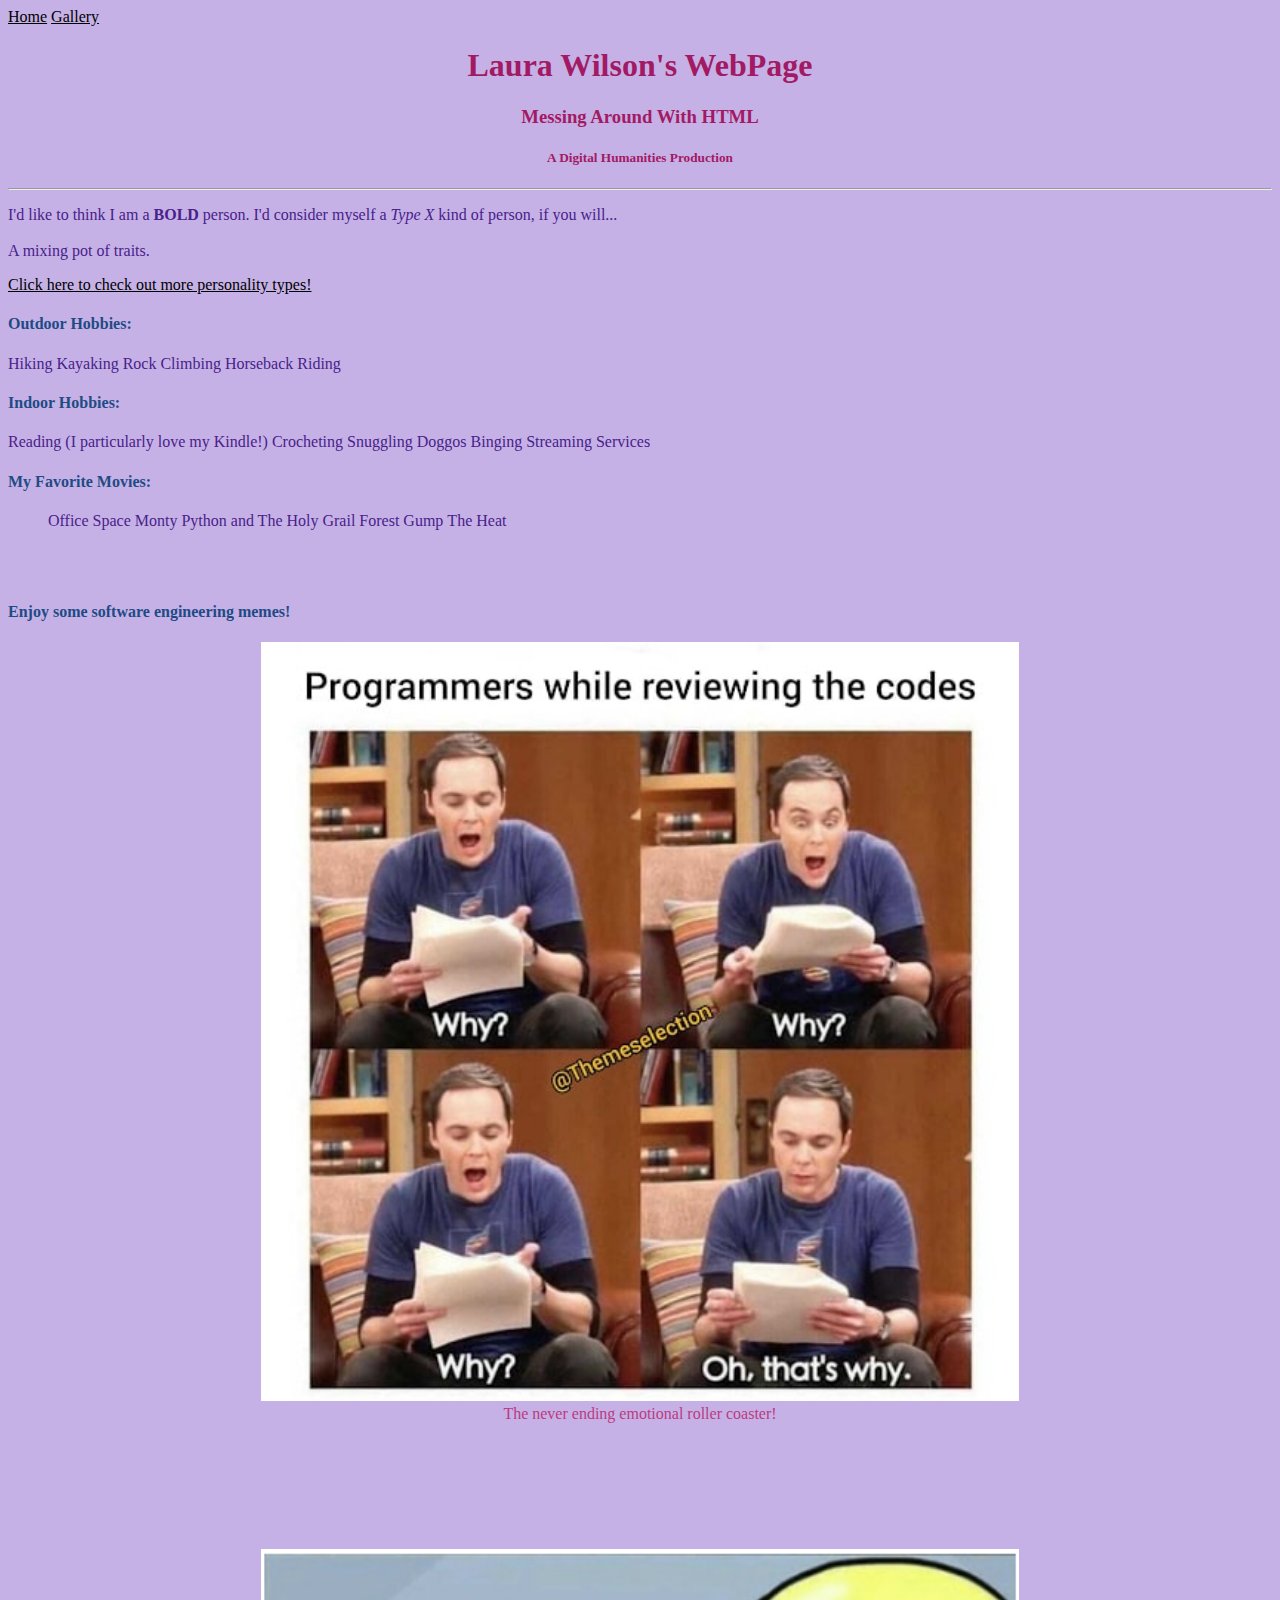
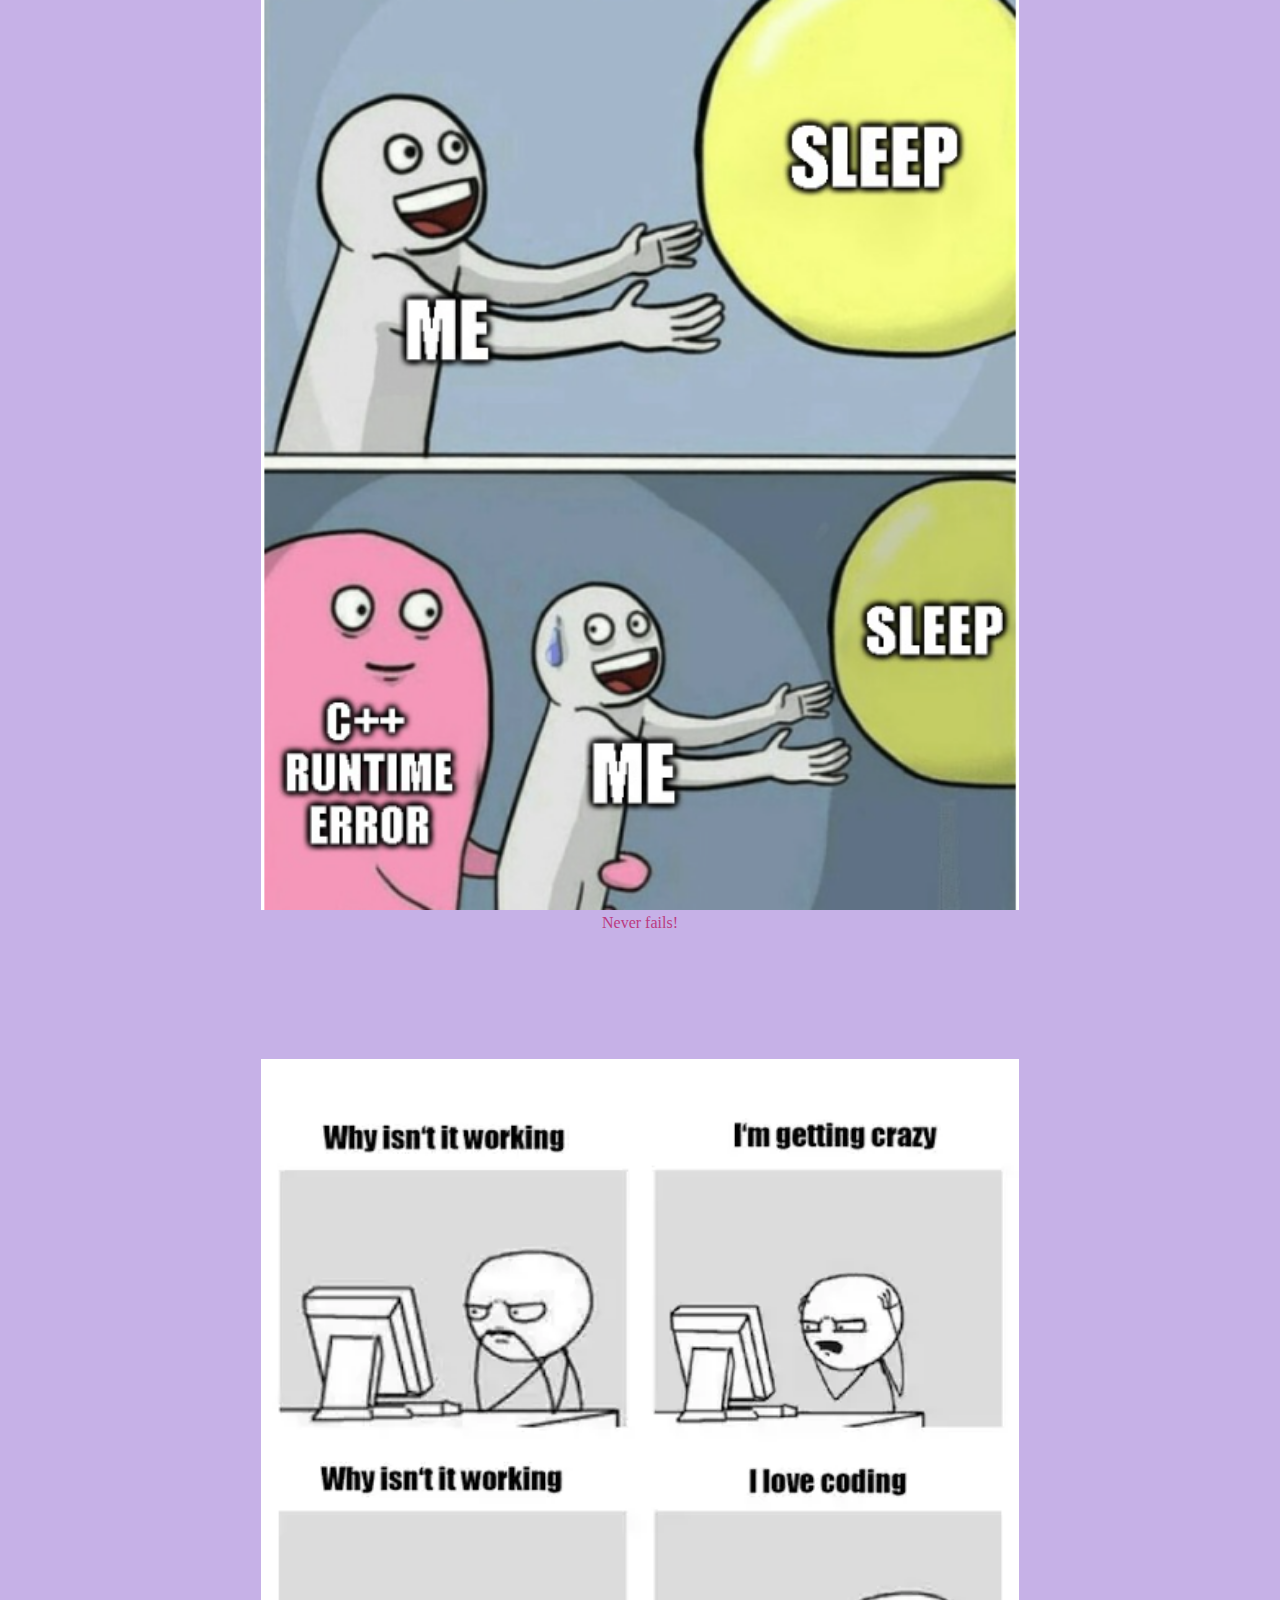
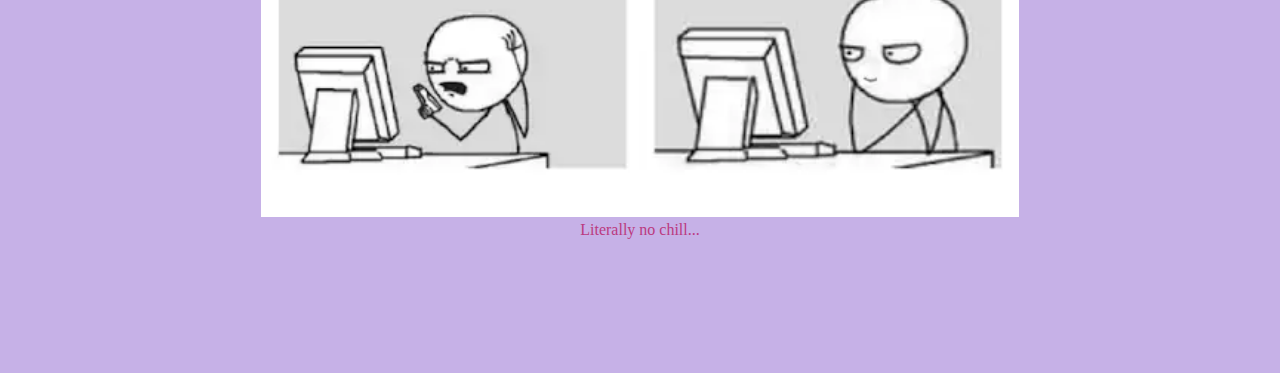
==== docs/index.html @ 4c612791 "Added docs to repo" ====
<!DOCTYPE html>
<html xmlns="http://www.w3.org/1999/xhtml">
    <!-- Try opening this file on your local computer in a web browser (Firefox, Chrome, etc). 
     * On Windows, go to the browser and type control + o and browse to find this file to open it.
     * On Mac, go to the browser and type command + o and browse to find this file to open it. 
     Look for the text in the <title> element in the tab above the browser search bar. Do you see it? 
    -->
    <head>
        <link rel="stylesheet" href="styling.css"/>
        <!-- What's in the <head> element is a "meta" area not for display. 
            It holds important information about the website's contents.
            The text inside the <title> element does show in the top tab of a web browser. 
             The <head> is where we will include info about styling the site, too. -->
        <title>Starter HTML</title>
        <meta charset="UTF-8" />
        <meta name="viewport" content="width=device-width, initial-scale=1.0" />
        <!-- Here is a place where we can add a little styling code called CSS to this page. 
            I used it to apply a background color to the body element.
        -->        
    </head>
    <body>
        <nav>
            <ul> 
                <li><a href='index.html'>Home</a></li>
                <li><a href='gallery.html'>Gallery</a></li>
            </ul>
        </nav>
        
        <!-- CONTENT FOR DISPLAY. The <body> element holds the content we see in the display window on the web browser.-->
        <h1>Laura Wilson's WebPage</h1>
        <h3>Messing Around With HTML</h3>
        <h5>A Digital Humanities Production</h5>
        
        <hr></hr>
        
        <p>I'd like to think I am a <strong>BOLD</strong> person. I'd consider myself a <i>Type X</i> kind of person, if you will... 
           <br></br> A mixing pot of traits.</p>
        
        <p><a href="https://www.hiresuccess.com/help/understanding-the-4-personality-types">Click here to check out more personality types!</a></p>
        
        <div>
            <h4>Outdoor Hobbies:</h4>
            <ul>
                <li>Hiking</li>
                <li>Kayaking</li>
                <li>Rock Climbing</li>
                <li>Horseback Riding</li>
            </ul>
            <h4>Indoor Hobbies:</h4>
            <ul>
                <li>Reading (I particularly love my Kindle!)</li>
                <li>Crocheting</li>
                <li>Snuggling Doggos</li>
                <li>Binging Streaming Services</li>
            </ul>
        </div>
        
        <div>
            <h4>My Favorite Movies:</h4>
            <ol>
                <li>Office Space</li>
                <li>Monty Python and The Holy Grail</li>
                <li>Forest Gump</li>
                <li>The Heat</li>
            </ol>
        </div>
       
    <br></br>
        <div class="memes">
            <h4 class="memes">Enjoy some software engineering memes!</h4>
            <figure class="memes">
                <img class="memes" src="images\why.jpg"/>
                <figcaption>The never ending emotional roller coaster!</figcaption>
            </figure>
            <figure class="memes">
                <img class="memes" src="images\runtime.png"/>
                <figcaption>Never fails!</figcaption>
            </figure>
            <figure class="memes">
                <img class="memes" src="images\nochill.webp"/>
                <figcaption>Literally no chill...</figcaption>
            </figure>
        </div>
        
    </body>
</html>
---- docs/styling.css ----
body {
    background: #C6B1E7;
    font-family: "Copperplate", Copperplate, fantasy;
    color: #482189;
}

a {
    color: black;
}

h1,
h3,
h5 {
    text-align: center;
    color: #A21A64;
}

h2,
h4 {
    color: #1F4B84;
}

h2 {
    text-align: center; 
}

img.gemi,
img.kodi,
img.bayne {
    width: 40%;
    height: auto; 
}

section.gemi, 
section.kodi, 
section.bayne {
    margin: 0; 
}

figure {
    width: 100%;
    text-align: center; 
    margin: 0; 
    padding: 0;
}

figcaption {
    padding: 0% 10% 10% 10%;
}

figure.memes {
    text-align: center; 
    color: #BB3A80;
}

img.memes {
    width: 60%;
}

nav {
  margin: 0;
  padding: 0;
}

ul {
    margin: 0;
    padding: 0;
}

li {
    display: inline;
}
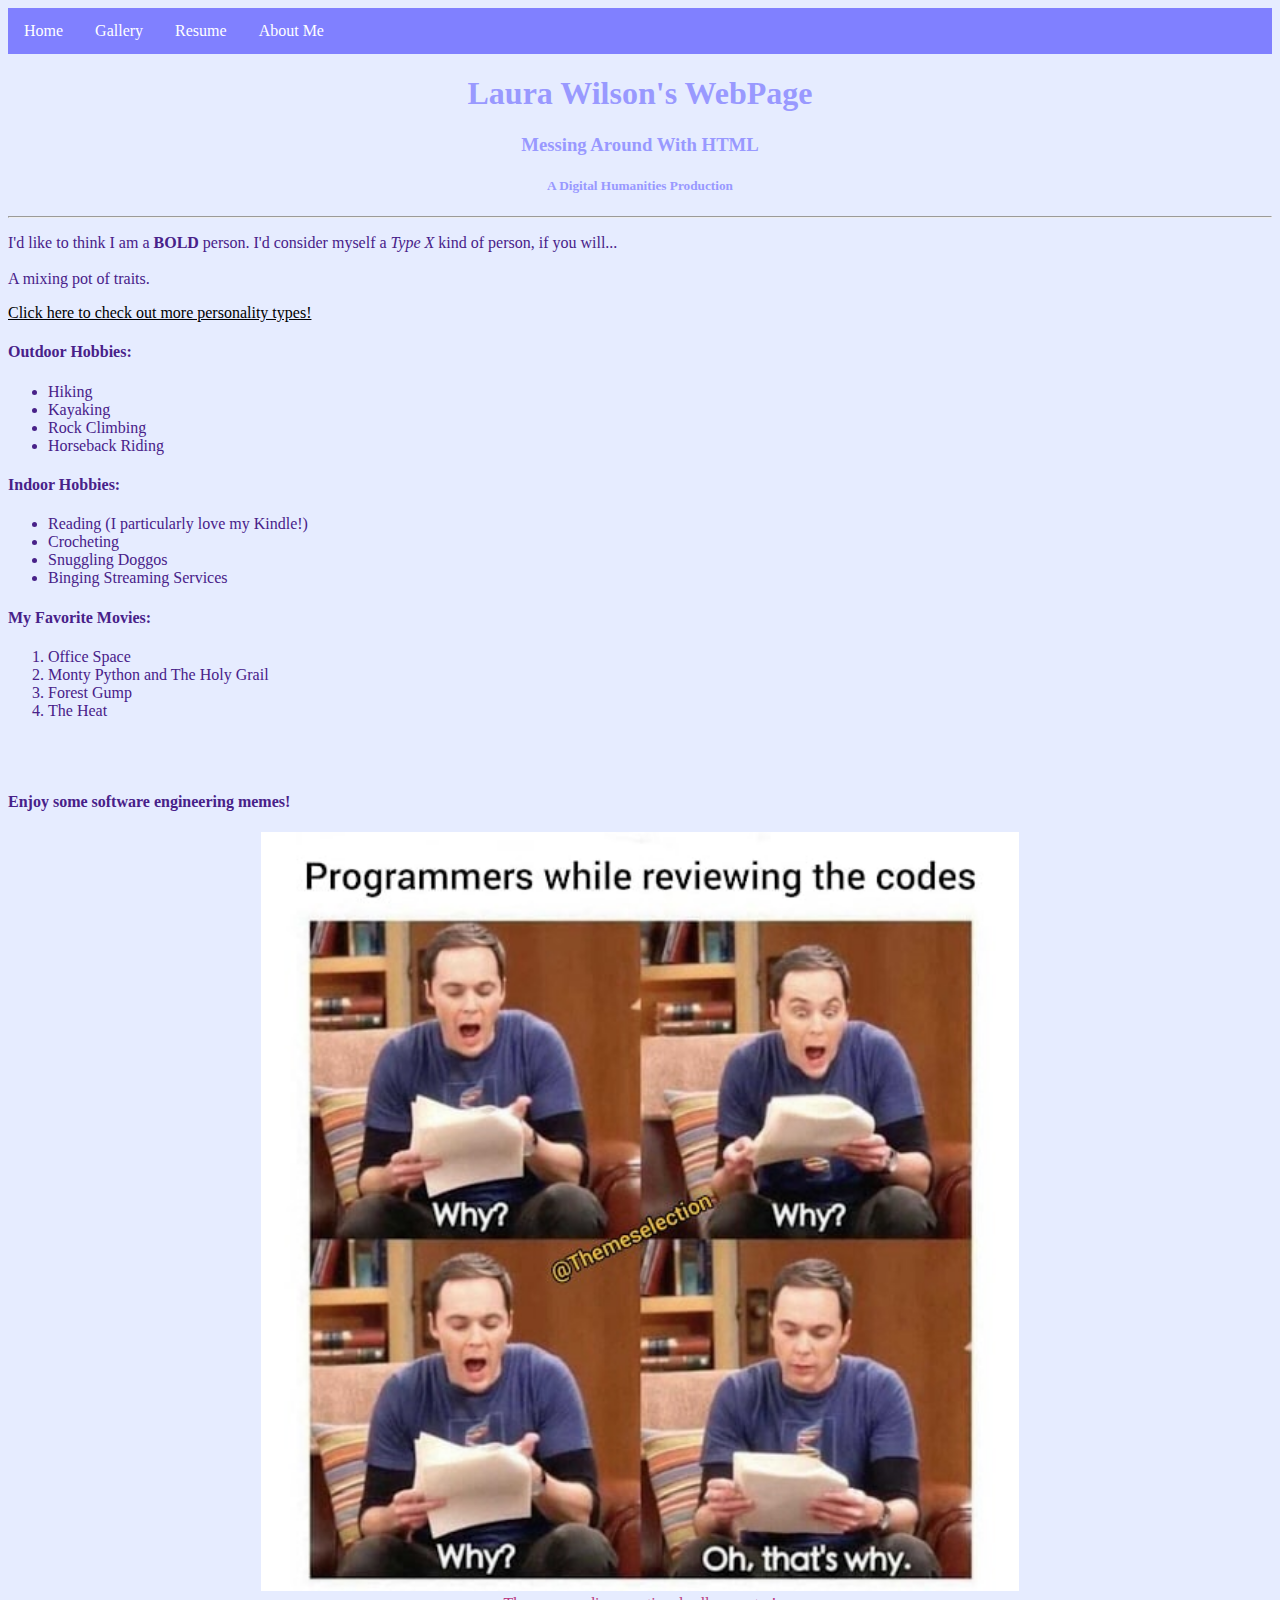
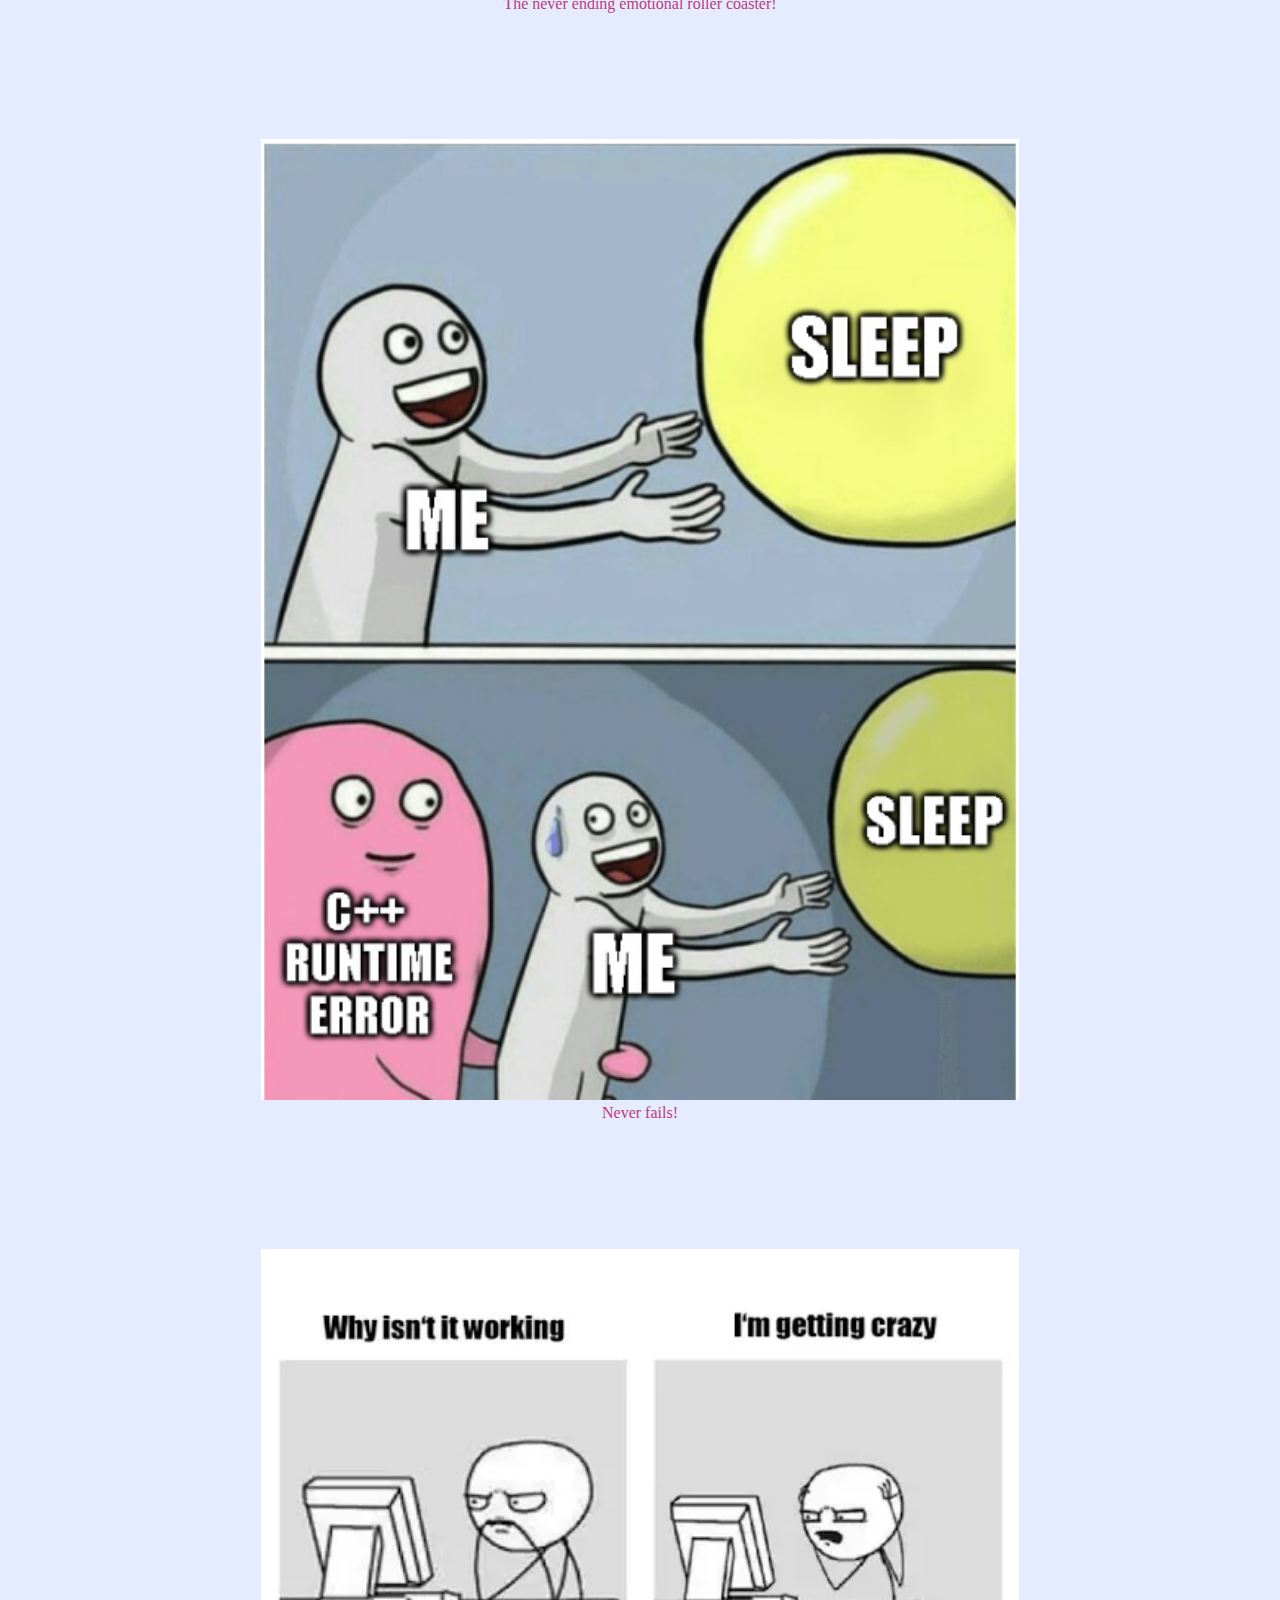
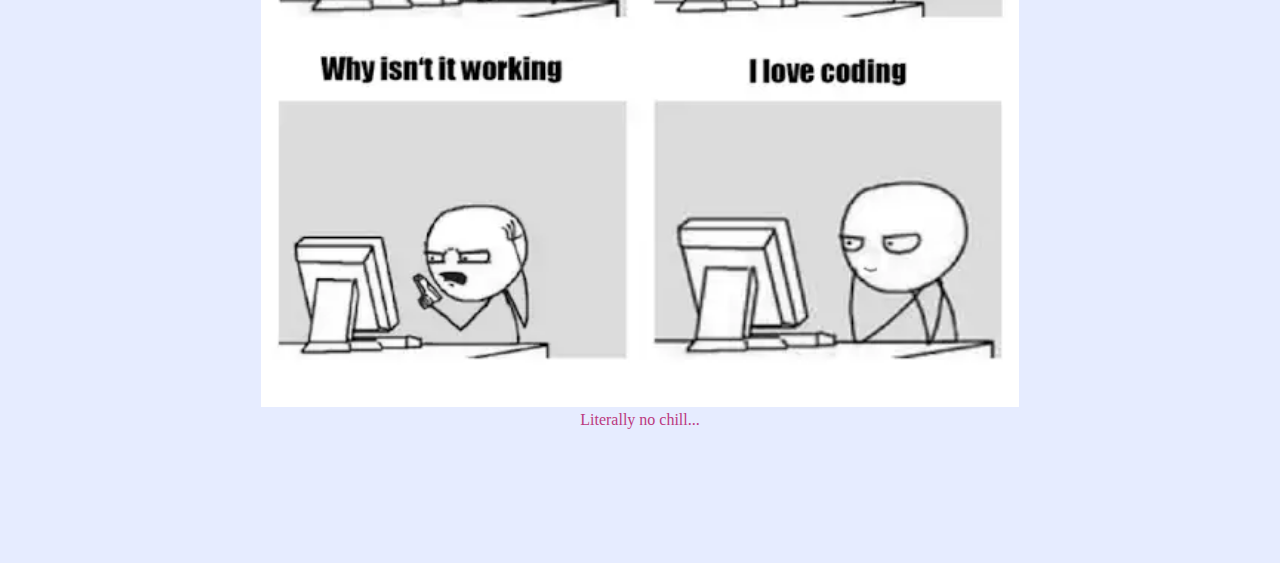
==== commit 3e45f642: "added resume" ====
--- a/docs/index.html
+++ b/docs/index.html
@@ -20,9 +20,11 @@
     </head>
     <body>
         <nav>
-            <ul> 
-                <li><a href='index.html'>Home</a></li>
-                <li><a href='gallery.html'>Gallery</a></li>
+            <ul class="nav"> 
+                <li class="nav"><a href='index.html'>Home</a></li>
+                <li class="nav"><a href='gallery.html'>Gallery</a></li>
+                <li class="nav"><a href='resume.html'>Resume</a></li>
+                <li class="nav"><a href='about.html'>About Me</a></li>
             </ul>
         </nav>
         
--- a/docs/styling.css
+++ b/docs/styling.css
@@ -1,6 +1,10 @@
 body {
-    background: #C6B1E7;
+    background: #e6ecff;
     font-family: "Copperplate", Copperplate, fantasy;
+    color: #482189;
+}
+
+hr {
     color: #482189;
 }
 
@@ -12,12 +16,12 @@
 h3,
 h5 {
     text-align: center;
-    color: #A21A64;
+    color: #9999ff  ;
 }
 
 h2,
 h4 {
-    color: #1F4B84;
+    color: #482189;
 }
 
 h2 {
@@ -35,6 +39,41 @@
 section.kodi, 
 section.bayne {
     margin: 0; 
+}
+
+section.education h3,
+section.revcourses h3,
+section.projects h3,
+section.experience h3,
+section.skills h3,
+section.volunteer h3 {
+    text-align: left; 
+    display: flex; 
+}
+
+div.edu,
+div.seniordes, 
+div.duck,
+div.wabtec {
+    display: flex; 
+    justify-content: space-between; 
+}
+div {
+    margin: 0px;
+    padding: 0px;
+}
+
+#gpa, 
+#swengcap, 
+#duckproj, 
+#wabtecpos {
+    text-align: left; 
+}
+#dean, 
+#swengprogdate, 
+#duckdates, 
+#wabtecdates {
+    text-align: right;
 }
 
 figure {
@@ -57,16 +96,39 @@
     width: 60%;
 }
 
-nav {
-  margin: 0;
-  padding: 0;
+table.courses,
+table.skills {
+    width: 100%;
+    border-collapse: collapse;
+    text-align: left;
 }
 
-ul {
+td, th{
+    margin: 20px 0px;
+    padding: 5px;
+    border: 1px solid;
+}
+ul.nav {
+    list-style-type: none;
     margin: 0;
     padding: 0;
+    overflow: hidden;
+    background-color:  #8080ff;
+}
+li.nav {
+    float: left; 
+}
+li a {
+    display: block;
+    color: white;
+    text-align: center;
+    padding: 14px 16px;
+    text-decoration: none; 
 }
 
-li {
-    display: inline;
-}+li a:hover {
+    background-color: #482189;
+    color: white;
+}
+
+
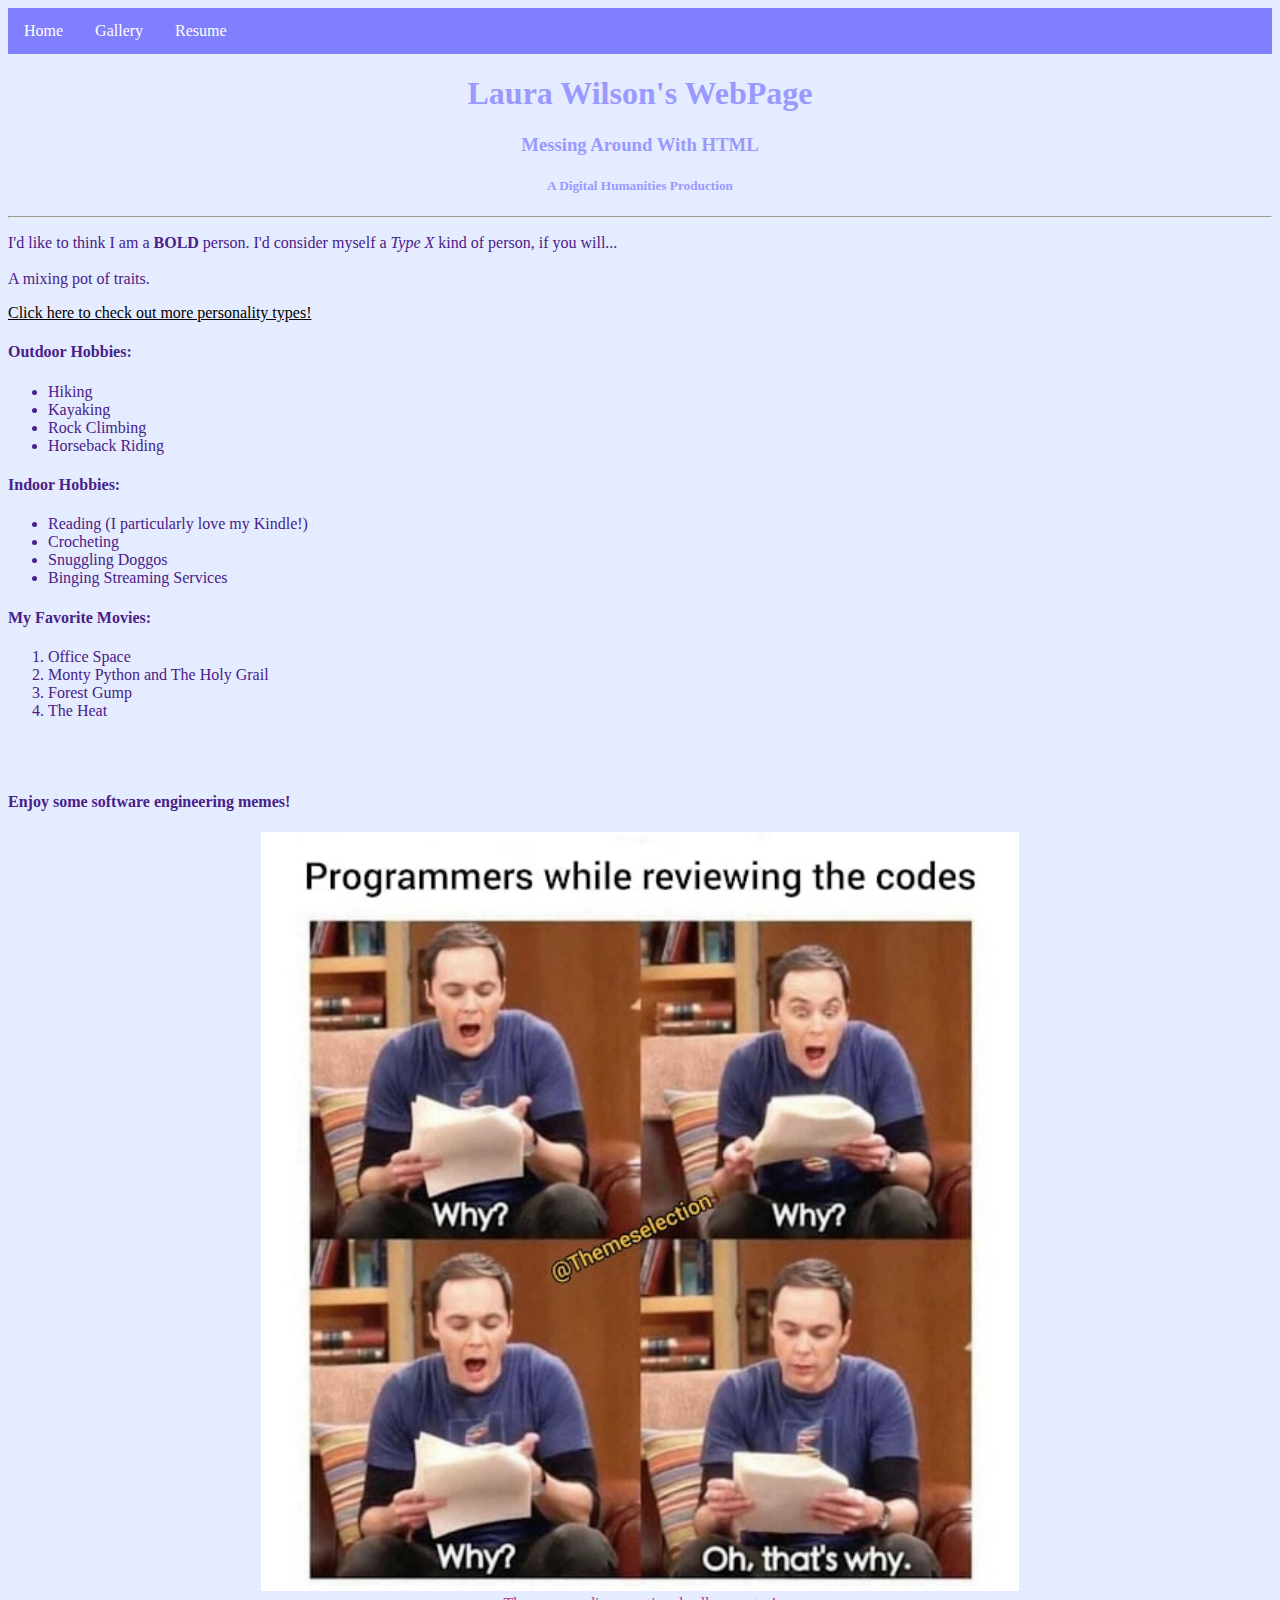
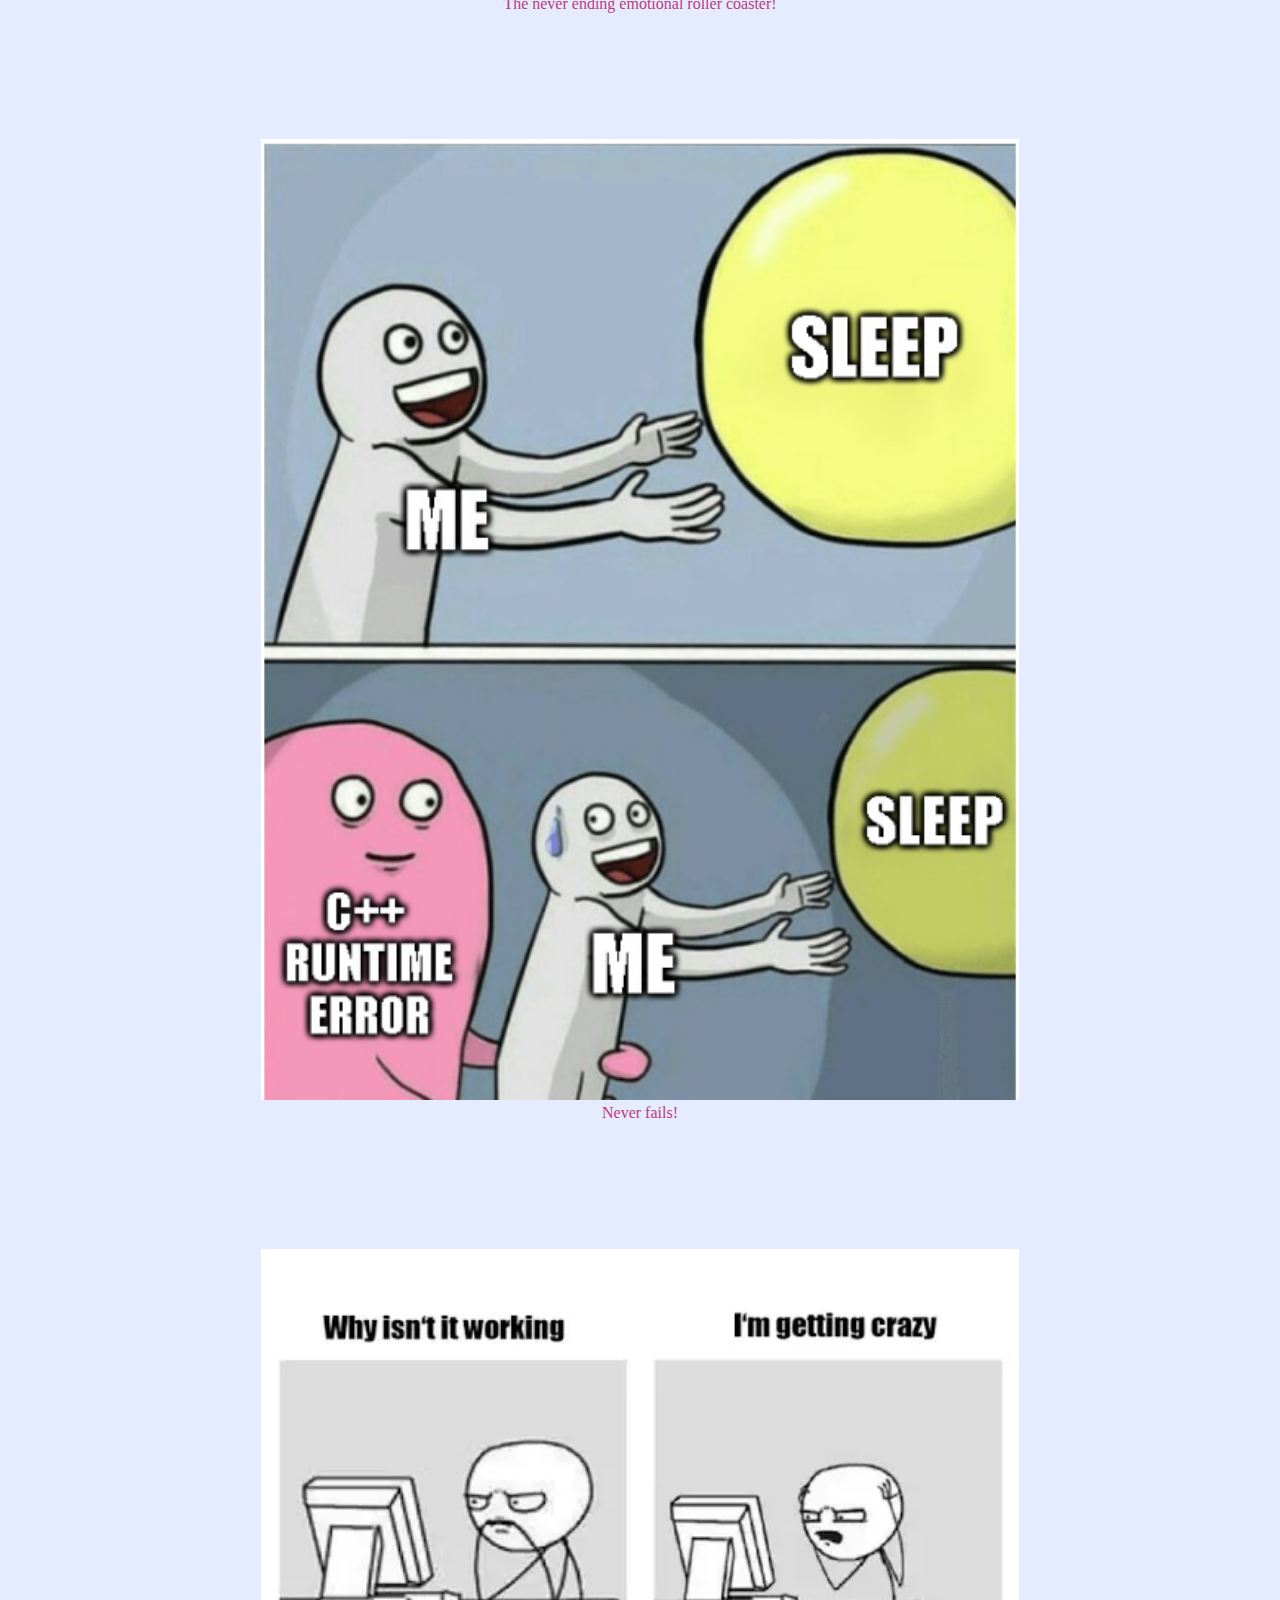
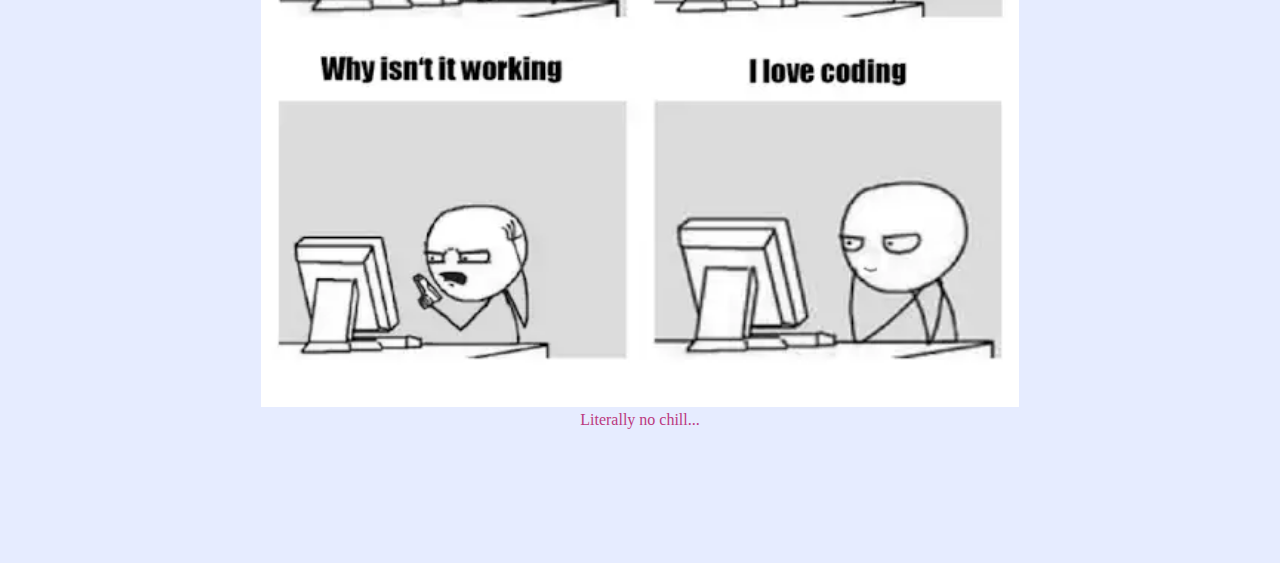
==== commit 878a7f2b: "removed 'about me' it's on the index page" ====
--- a/docs/index.html
+++ b/docs/index.html
@@ -24,7 +24,6 @@
                 <li class="nav"><a href='index.html'>Home</a></li>
                 <li class="nav"><a href='gallery.html'>Gallery</a></li>
                 <li class="nav"><a href='resume.html'>Resume</a></li>
-                <li class="nav"><a href='about.html'>About Me</a></li>
             </ul>
         </nav>
         
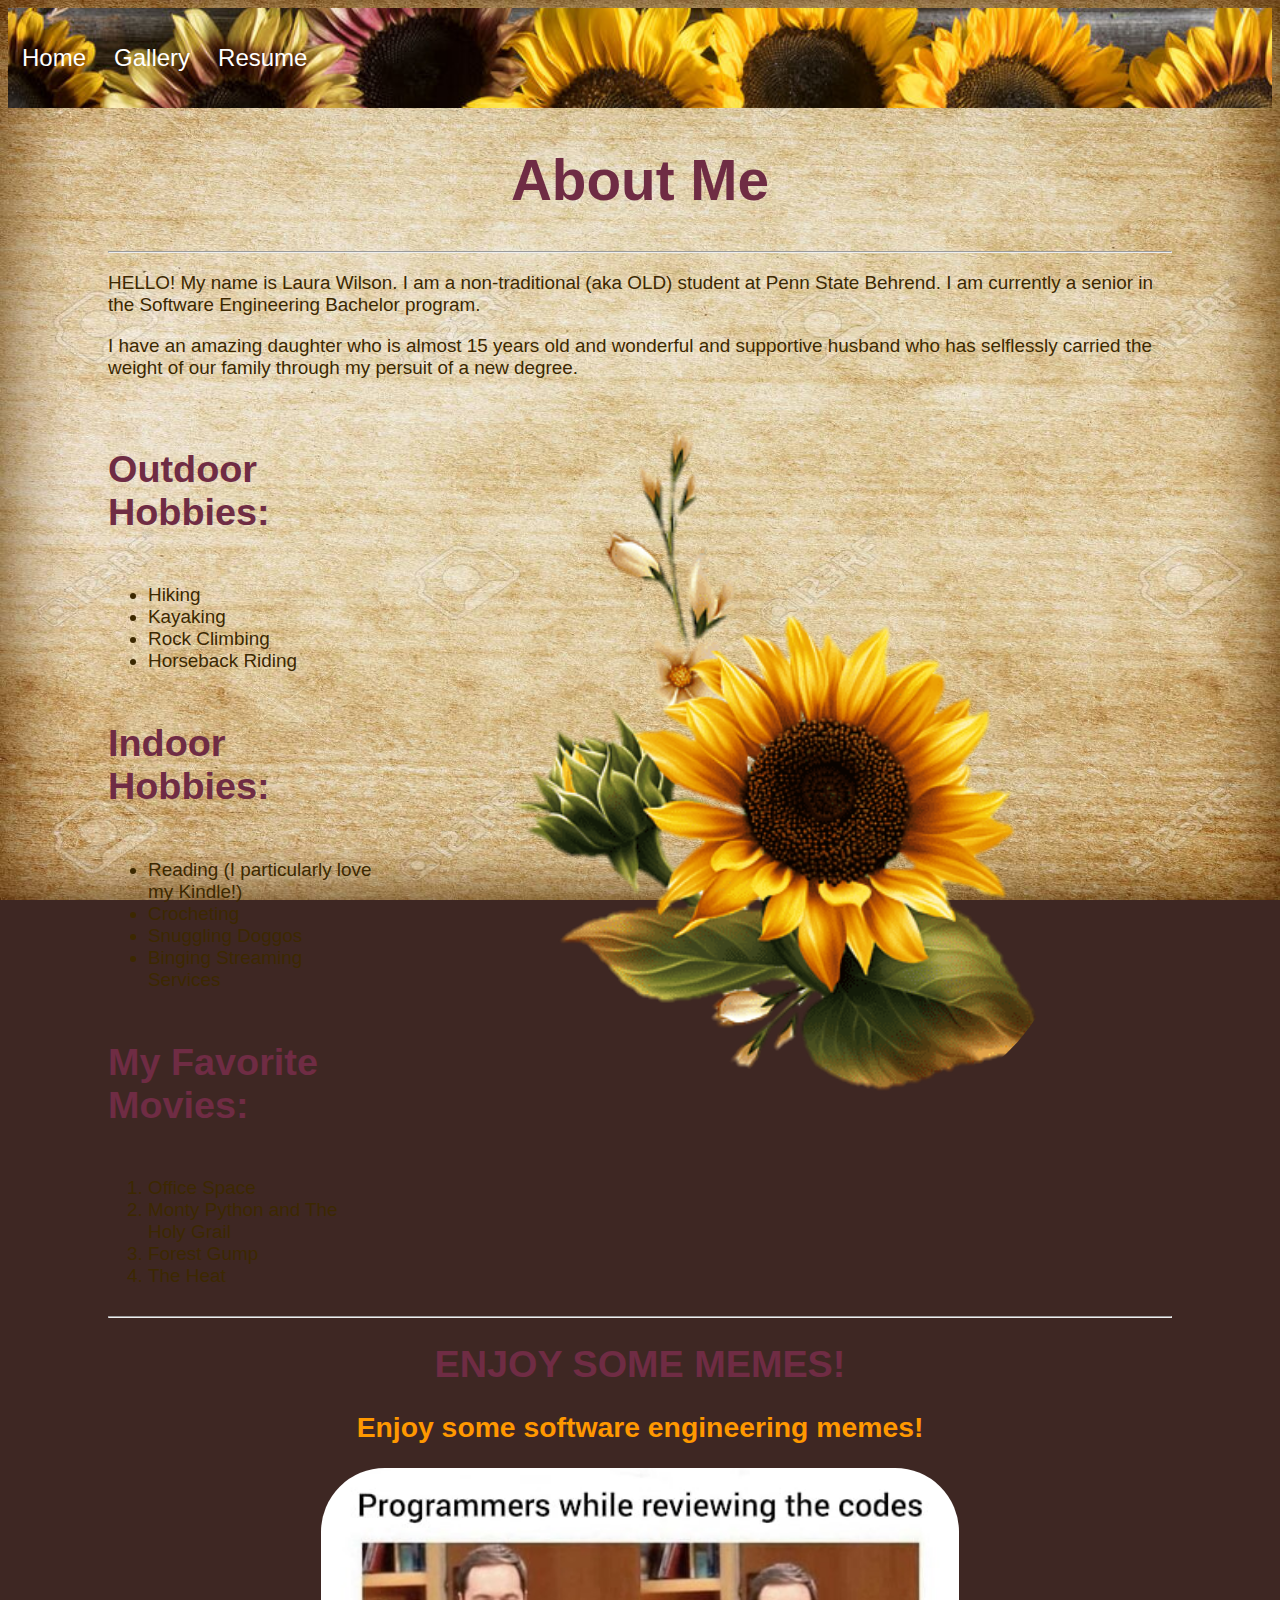
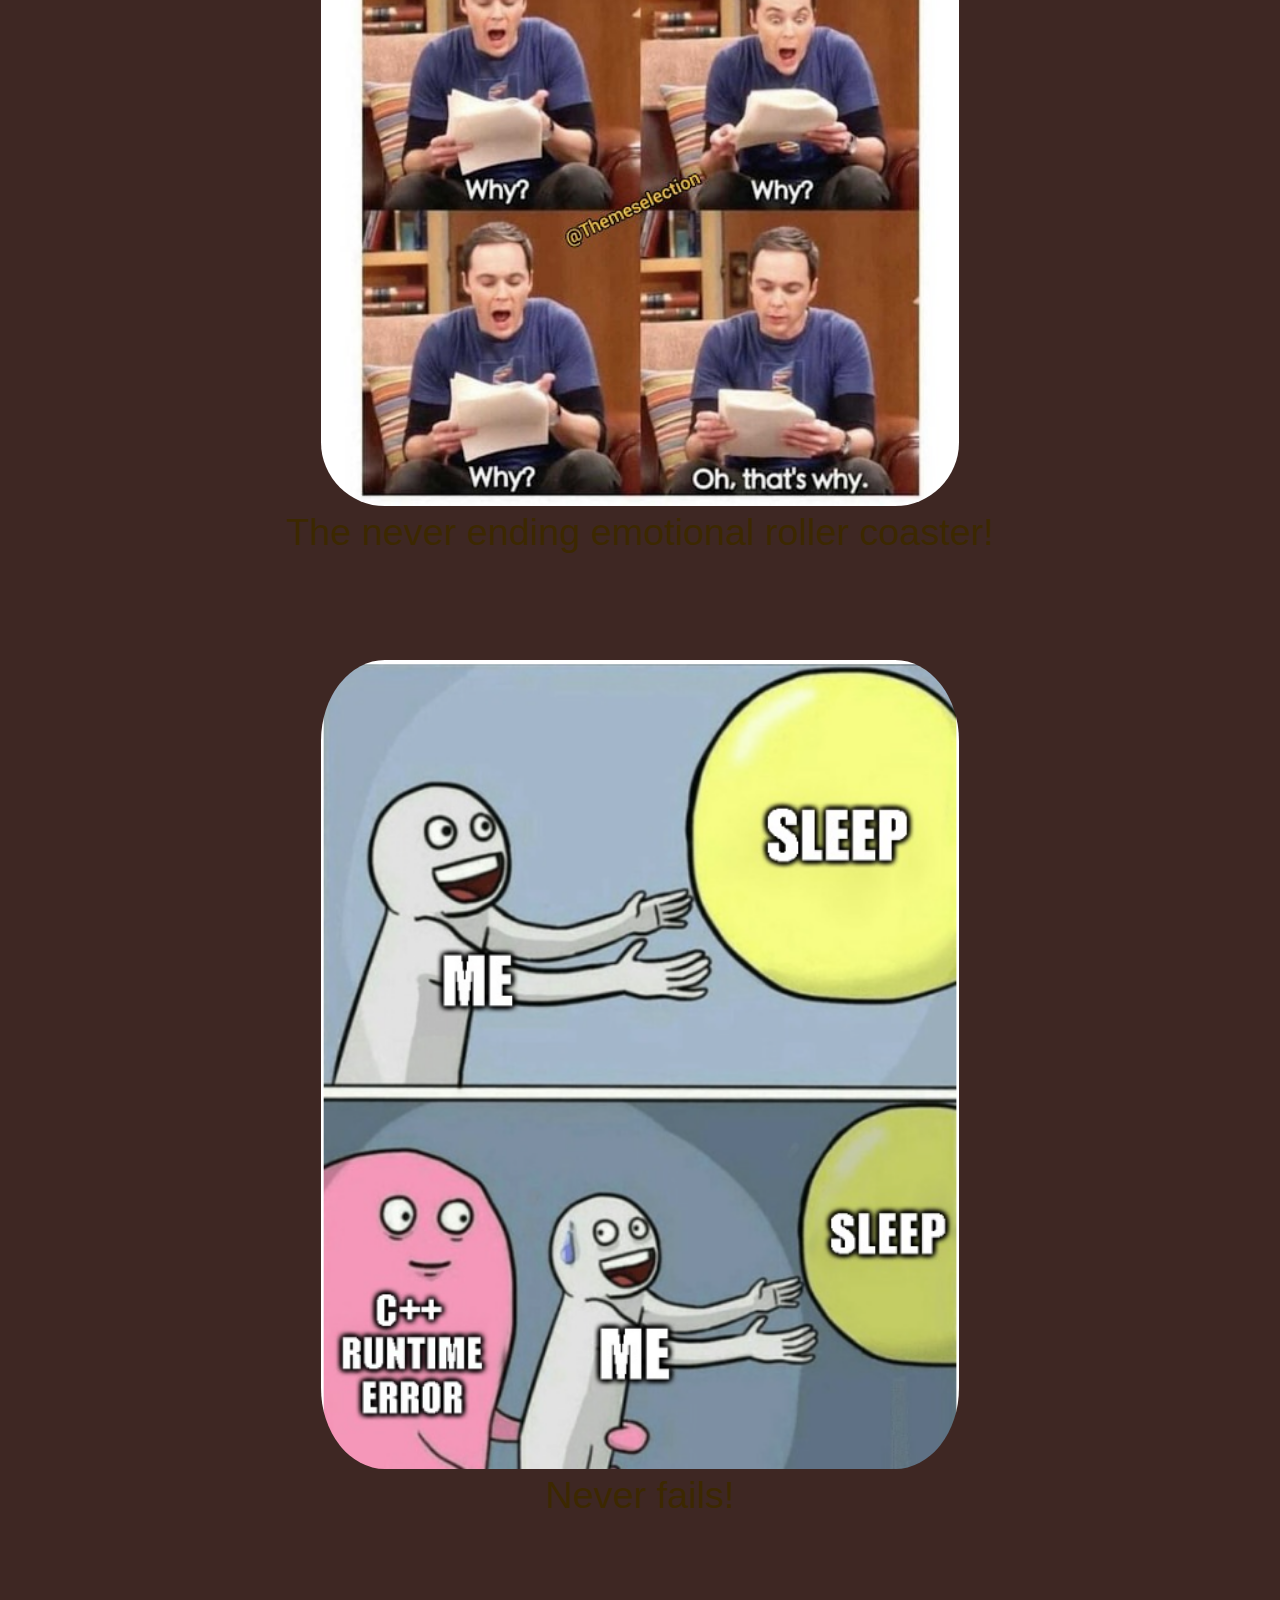
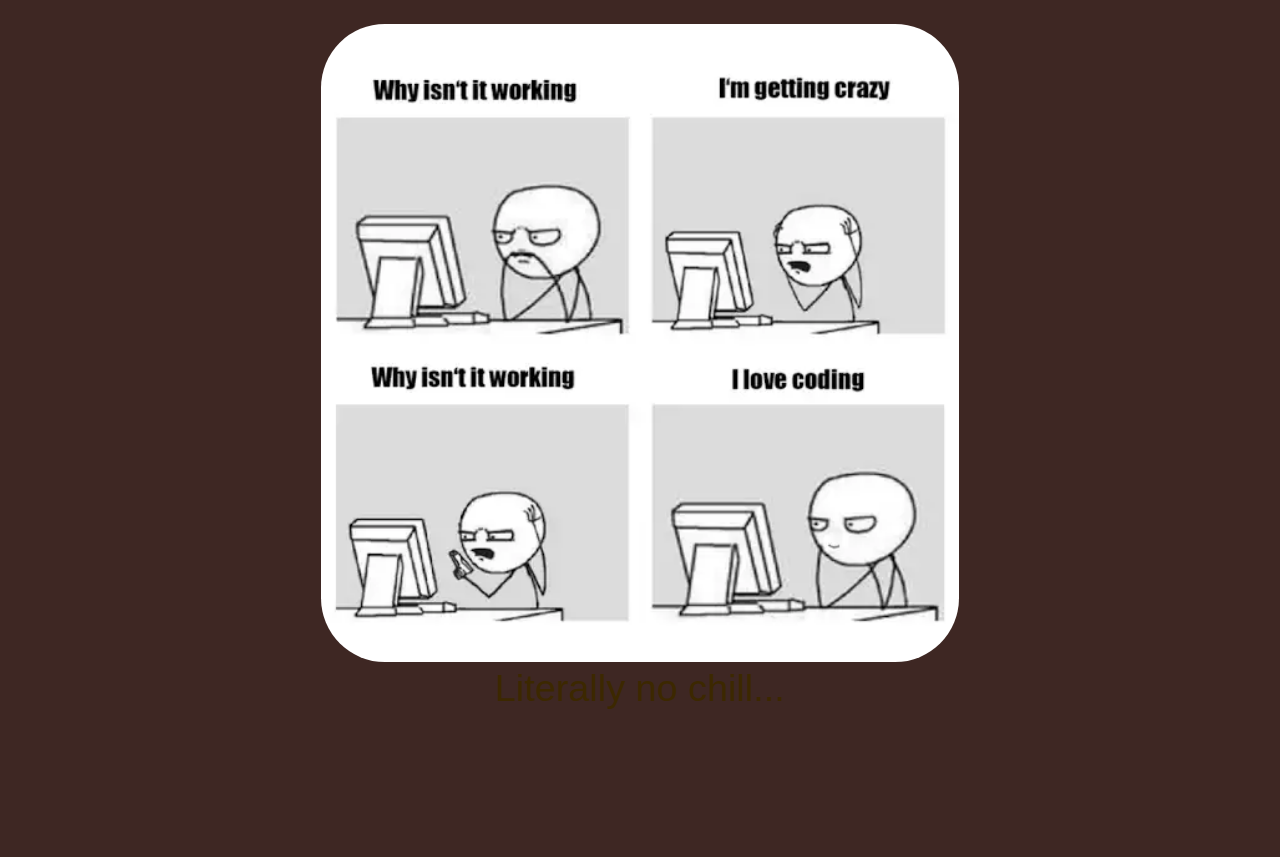
==== commit 846e61d9: "Updated css, added backgrounds, styled font" ====
--- a/docs/index.html
+++ b/docs/index.html
@@ -1,63 +1,53 @@
 <!DOCTYPE html>
-<html xmlns="http://www.w3.org/1999/xhtml">
-    <!-- Try opening this file on your local computer in a web browser (Firefox, Chrome, etc). 
-     * On Windows, go to the browser and type control + o and browse to find this file to open it.
-     * On Mac, go to the browser and type command + o and browse to find this file to open it. 
-     Look for the text in the <title> element in the tab above the browser search bar. Do you see it? 
-    -->
+<html>
+   
     <head>
         <link rel="stylesheet" href="styling.css"/>
-        <!-- What's in the <head> element is a "meta" area not for display. 
-            It holds important information about the website's contents.
-            The text inside the <title> element does show in the top tab of a web browser. 
-             The <head> is where we will include info about styling the site, too. -->
         <title>Starter HTML</title>
         <meta charset="UTF-8" />
         <meta name="viewport" content="width=device-width, initial-scale=1.0" />
-        <!-- Here is a place where we can add a little styling code called CSS to this page. 
-            I used it to apply a background color to the body element.
-        -->        
+            
     </head>
-    <body>
-        <nav>
-            <ul class="nav"> 
-                <li class="nav"><a href='index.html'>Home</a></li>
-                <li class="nav"><a href='gallery.html'>Gallery</a></li>
-                <li class="nav"><a href='resume.html'>Resume</a></li>
-            </ul>
-        </nav>
+    <body class="index">
+        <div class="navbar">
+            <nav>
+                <ul class="nav"> 
+                    <li class="nav"><a href='index.html'>Home</a></li>
+                    <li class="nav"><a href='gallery.html'>Gallery</a></li>
+                    <li class="nav"><a href='resume.html'>Resume</a></li>
+                </ul>
+            </nav>
+        </div>        
         
-        <!-- CONTENT FOR DISPLAY. The <body> element holds the content we see in the display window on the web browser.-->
-        <h1>Laura Wilson's WebPage</h1>
-        <h3>Messing Around With HTML</h3>
-        <h5>A Digital Humanities Production</h5>
+        <section class="index">
+           <h1 id="aboutme">About Me</h1>
+             
+        <hr>
         
-        <hr></hr>
         
-        <p>I'd like to think I am a <strong>BOLD</strong> person. I'd consider myself a <i>Type X</i> kind of person, if you will... 
-           <br></br> A mixing pot of traits.</p>
-        
-        <p><a href="https://www.hiresuccess.com/help/understanding-the-4-personality-types">Click here to check out more personality types!</a></p>
-        
-        <div>
-            <h4>Outdoor Hobbies:</h4>
+            <p>HELLO! My name is Laura Wilson. I am a non-traditional (aka OLD) student at Penn State Behrend. 
+        I am currently a senior in the Software Engineering Bachelor program.</p>
+        <p>I have an amazing daughter who is almost 15 years old and wonderful and supportive husband who
+        has selflessly carried the weight of our family through my persuit of a new degree.</p>        
+            
+        <div class="aboutme">
+        <div class="hobbies">
+            <h4 class="aboutme">Outdoor Hobbies:</h4>
             <ul>
                 <li>Hiking</li>
                 <li>Kayaking</li>
                 <li>Rock Climbing</li>
                 <li>Horseback Riding</li>
             </ul>
-            <h4>Indoor Hobbies:</h4>
+            <h4 class="aboutme">Indoor Hobbies:</h4>
             <ul>
                 <li>Reading (I particularly love my Kindle!)</li>
                 <li>Crocheting</li>
                 <li>Snuggling Doggos</li>
                 <li>Binging Streaming Services</li>
             </ul>
-        </div>
         
-        <div>
-            <h4>My Favorite Movies:</h4>
+            <h4 class="aboutme">My Favorite Movies:</h4>
             <ol>
                 <li>Office Space</li>
                 <li>Monty Python and The Holy Grail</li>
@@ -65,23 +55,29 @@
                 <li>The Heat</li>
             </ol>
         </div>
+            <figure>
+                <img id="flower" alt="sunflower" src="images/sunflower.png"/>
+            </figure>
+        </div>
        
-    <br></br>
+    <hr>
+        <h1 class="memes">ENJOY SOME MEMES!</h1>
         <div class="memes">
-            <h4 class="memes">Enjoy some software engineering memes!</h4>
+            <h2 class="memes">Enjoy some software engineering memes!</h2>
             <figure class="memes">
-                <img class="memes" src="images\why.jpg"/>
-                <figcaption>The never ending emotional roller coaster!</figcaption>
+                <img class="memes" src="images/why.jpg"/>
+                <figcaption class="memes">The never ending emotional roller coaster!</figcaption>
             </figure>
             <figure class="memes">
-                <img class="memes" src="images\runtime.png"/>
-                <figcaption>Never fails!</figcaption>
+                <img class="memes" src="images/runtime.png"/>
+                <figcaption class="memes">Never fails!</figcaption>
             </figure>
             <figure class="memes">
-                <img class="memes" src="images\nochill.webp"/>
-                <figcaption>Literally no chill...</figcaption>
+                <img class="memes" src="images/nochill.webp"/>
+                <figcaption class="memes">Literally no chill...</figcaption>
             </figure>
         </div>
+        </section>
         
     </body>
 </html>
--- a/docs/styling.css
+++ b/docs/styling.css
@@ -1,33 +1,147 @@
 body {
-    background: #e6ecff;
+    background:  #3e2723;
     font-family: "Copperplate", Copperplate, fantasy;
-    color: #482189;
+    color:  #fafafa;
 }
 
 hr {
-    color: #482189;
+    color: #ff9800;
 }
 
 a {
-    color: black;
+    color: #fafafa;
 }
 
 h1,
 h3,
 h5 {
     text-align: center;
-    color: #9999ff  ;
+    color:  #ffc107;
 }
 
 h2,
 h4 {
-    color: #482189;
+    color:  #ff9800;
 }
 
 h2 {
     text-align: center; 
 }
 
+figure {
+    width: 100%;
+    text-align: center; 
+    margin: 0; 
+    padding: 0;
+}
+
+figcaption {
+    padding: 0% 10% 10% 10%;
+}
+
+div.navbar{
+    background-image: url('images/sunflower.jpg'); 
+    background-size: 100%;
+    background-repeat: no-repeat;
+}
+ul.nav {
+    list-style-type: none;
+    margin: 0;
+    padding: 0;
+    overflow: hidden;
+    border-radius: 5px;
+    height: 100px;
+}
+li.nav {
+    float: left; 
+}
+li a {
+    color: white;
+    padding: 0px 14px;
+    height: 100px;
+    font-size: 24px;
+    text-decoration: none;
+    display: flex;
+    align-items: center;
+    justify-content: center;
+}
+
+li a:hover {
+    background-color:  #3C2800;
+    color: white;
+}
+
+img {
+    border-radius: 30%;
+}
+
+
+/* ******************************** Index ******************************** */
+body.index{
+    background-image: url('images/paper.jpg');
+    background-repeat: no-repeat;
+    background-attachment: fixed; 
+    background-size: 100% 100%;
+    font-size: 5mm;
+    font-family: "Arial", sans-serif;
+}
+
+div.aboutme {
+    display: flex;
+}
+
+div.hobbies {
+    justify-content: left;
+}
+
+#flower {
+    width: 75%;
+    justify-content: right;
+    align-items: center;
+}
+
+section.index{
+    margin: 40px 100px;
+    color: #3C2800;
+}
+figure.memes {
+    text-align: center; 
+    color: #fafafa;
+}
+img.memes {
+    width: 60%;
+    border-radius: 10%;
+}
+
+figcaption.memes {
+    font-size: 2em;
+    color: #3C2800;
+}
+p.memes, h4.memes {
+    text-align: center;
+}
+
+#aboutme {
+    font-size: 3em;
+    color: #6F2C44;
+}
+
+h4.aboutme {
+    font-size: 2em; 
+    font-family: "Century Gothic", sans-serif;
+    color: #6F2C44;
+}
+
+h1.memes {
+    color: #6F2C44;
+}
+
+/* ******************************** Gallery ******************************** */
+body.gallery{
+    background-image: url('images/wood.jpg');
+    background-size: 100%;
+    opacity: 0.9;
+}
 img.gemi,
 img.kodi,
 img.bayne {
@@ -39,6 +153,43 @@
 section.kodi, 
 section.bayne {
     margin: 0; 
+}
+
+#puptitle {
+    font-size: 100px;
+}
+
+h2.dogs {
+    font-size: 50px;
+    font-family: "Lucida Handwriting", cursive;
+}
+
+figcaption.dogcapt {
+    font-size: 30px; 
+    font-family: "Arial", console; 
+}
+
+
+/* ******************************** Resume ******************************** */
+body.resume {
+    background-image: url('images/pg.jpg');
+    background-repeat: no-repeat;
+    background-attachment: fixed; 
+    background-size: 100% 100%;
+    font-family: "Lucida Sans";
+    color: #fafafa;
+}
+
+#res {
+    margin: 40px 100px;
+}
+
+#name{
+    font-size: 3pc;
+}
+
+#resinfo{
+    font-size: 3ex;
 }
 
 section.education h3,
@@ -49,6 +200,7 @@
 section.volunteer h3 {
     text-align: left; 
     display: flex; 
+    font-size: 3ex;
 }
 
 div.edu,
@@ -58,6 +210,7 @@
     display: flex; 
     justify-content: space-between; 
 }
+
 div {
     margin: 0px;
     padding: 0px;
@@ -76,26 +229,6 @@
     text-align: right;
 }
 
-figure {
-    width: 100%;
-    text-align: center; 
-    margin: 0; 
-    padding: 0;
-}
-
-figcaption {
-    padding: 0% 10% 10% 10%;
-}
-
-figure.memes {
-    text-align: center; 
-    color: #BB3A80;
-}
-
-img.memes {
-    width: 60%;
-}
-
 table.courses,
 table.skills {
     width: 100%;
@@ -108,27 +241,7 @@
     padding: 5px;
     border: 1px solid;
 }
-ul.nav {
-    list-style-type: none;
-    margin: 0;
-    padding: 0;
-    overflow: hidden;
-    background-color:  #8080ff;
-}
-li.nav {
-    float: left; 
-}
-li a {
-    display: block;
-    color: white;
-    text-align: center;
-    padding: 14px 16px;
-    text-decoration: none; 
-}
-
-li a:hover {
-    background-color: #482189;
-    color: white;
-}
-
-
+
+
+
+
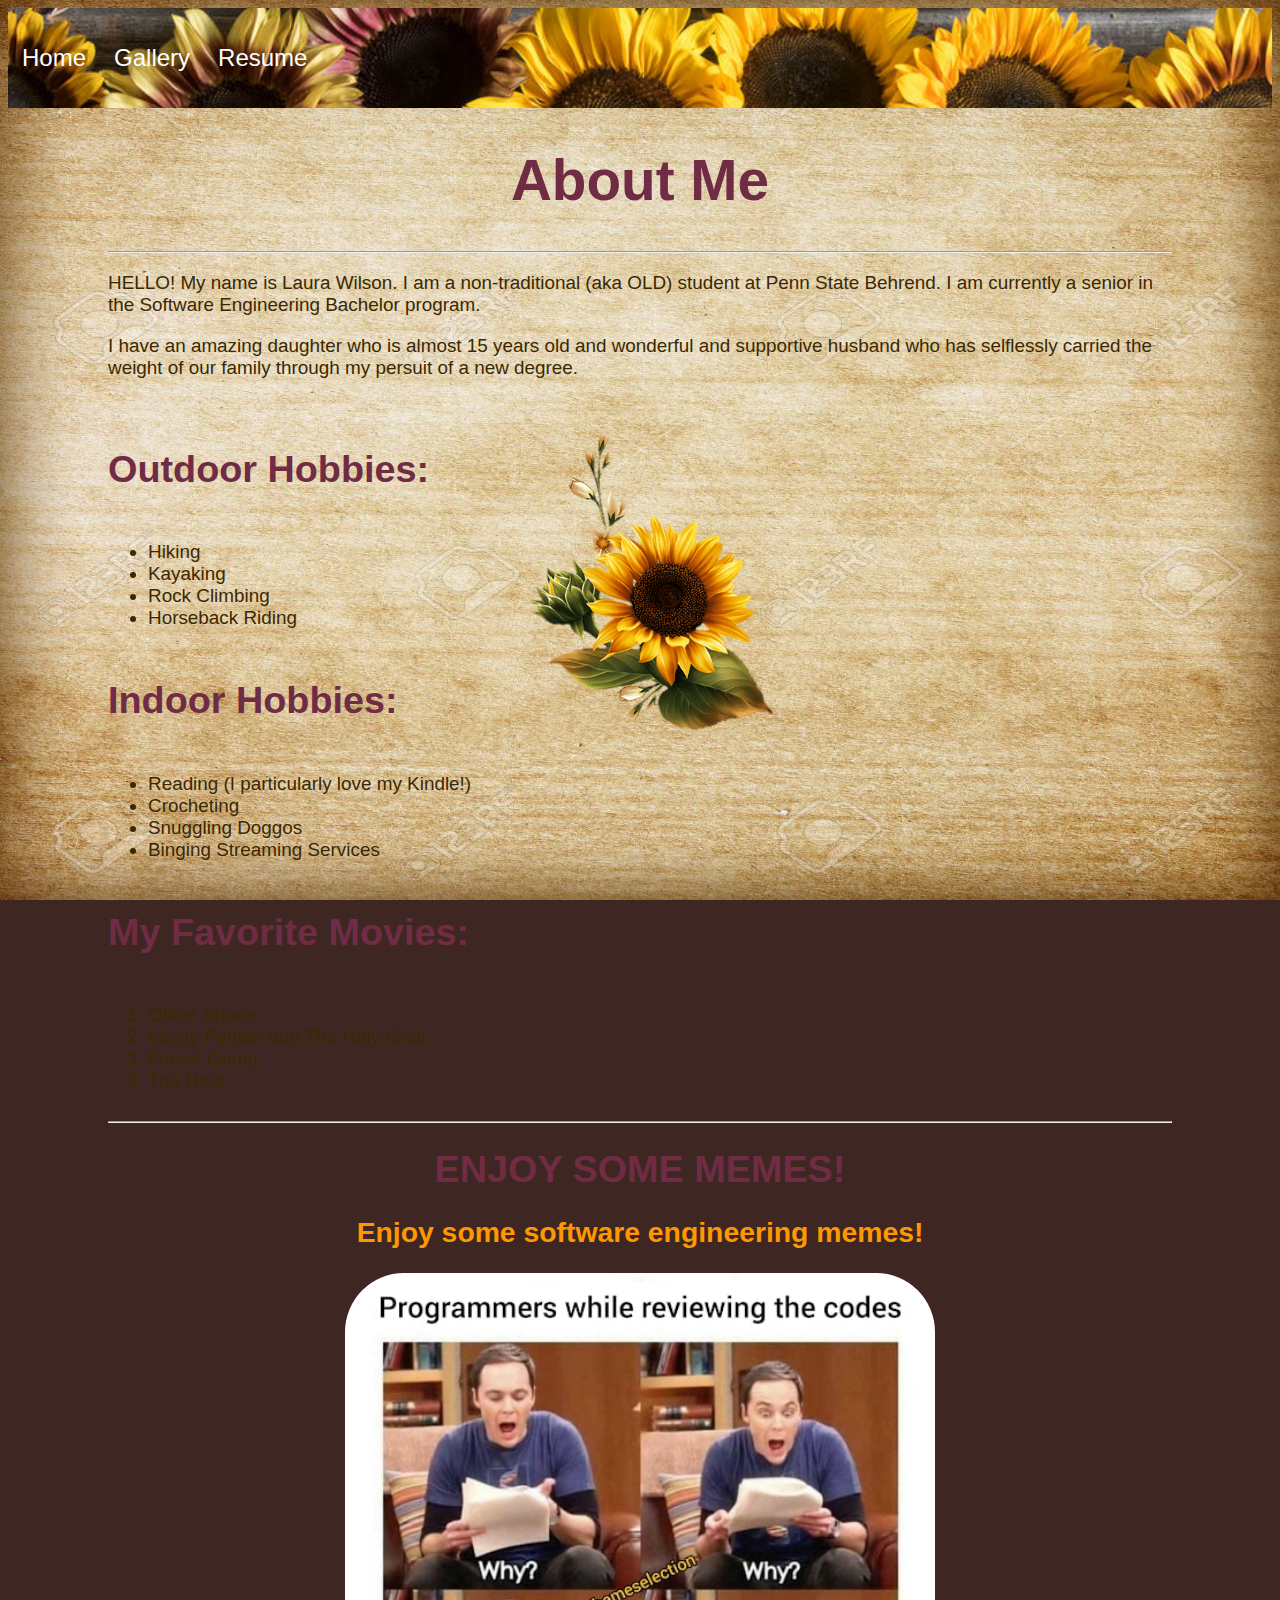
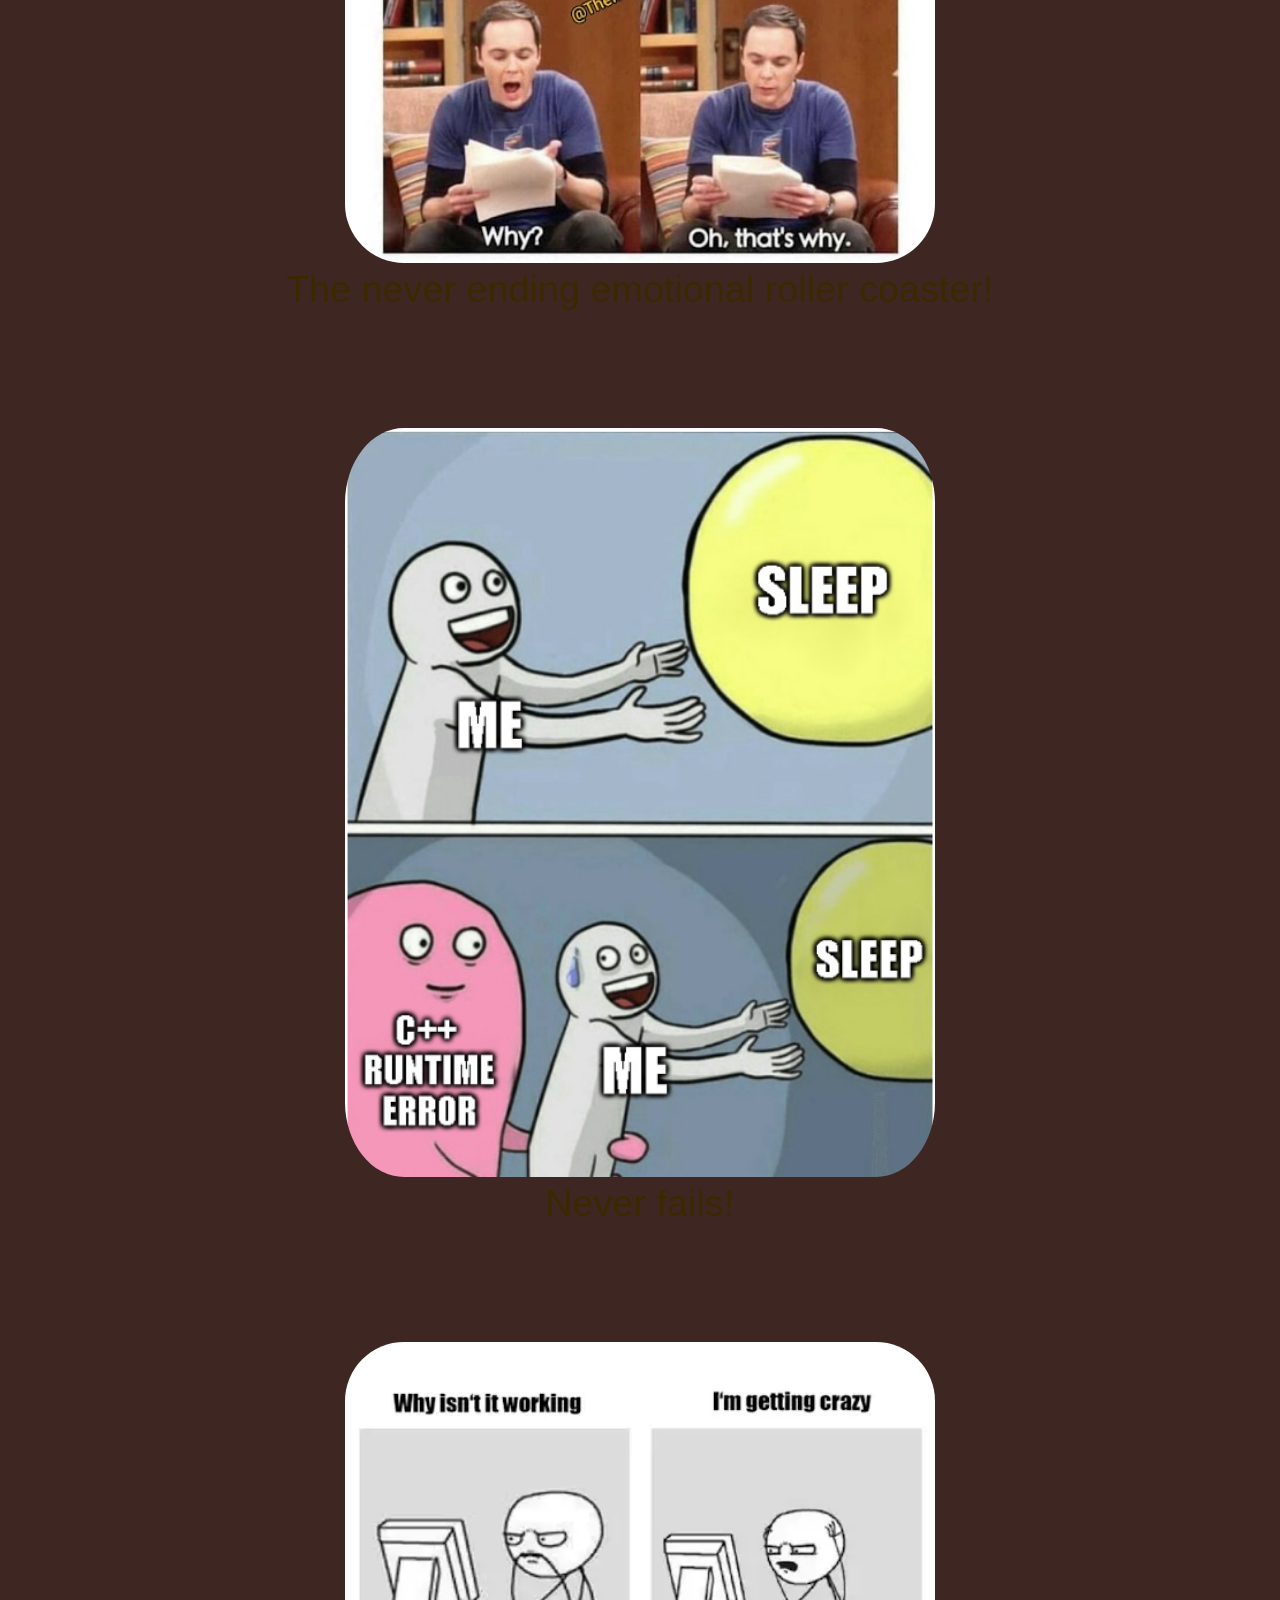
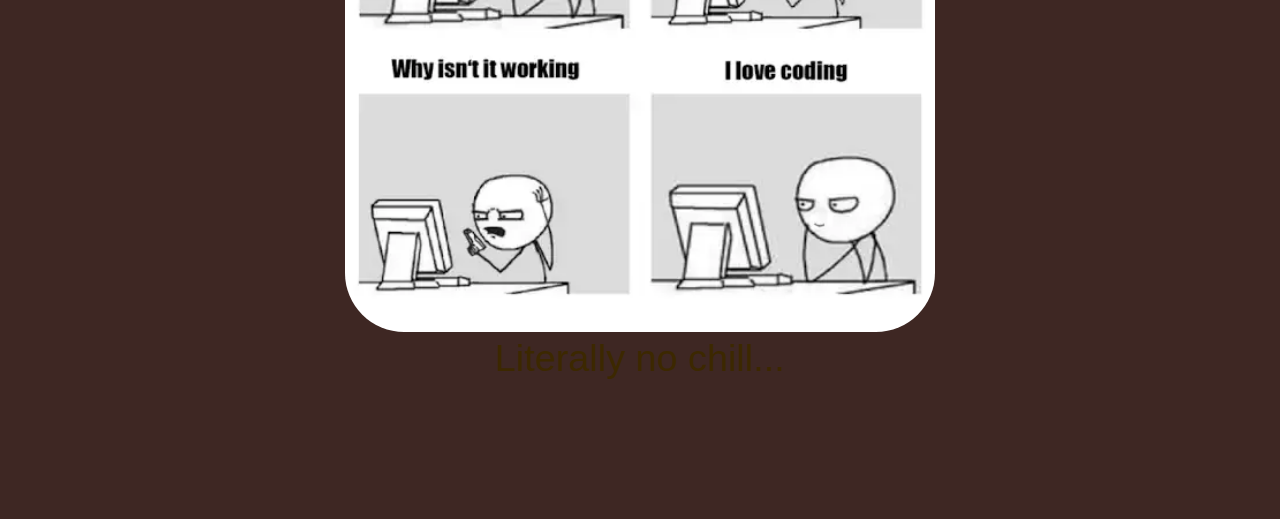
==== commit 3afeeb0c: "added projects and corpus" ====
--- a/docs/index.html
+++ b/docs/index.html
@@ -1,83 +1,85 @@
 <!DOCTYPE html>
 <html>
-   
     <head>
-        <link rel="stylesheet" href="styling.css"/>
-        <title>Starter HTML</title>
+        <link rel="stylesheet" href="styling.css" />
+        <title>About Me</title>
         <meta charset="UTF-8" />
         <meta name="viewport" content="width=device-width, initial-scale=1.0" />
-            
     </head>
     <body class="index">
         <div class="navbar">
             <nav>
-                <ul class="nav"> 
-                    <li class="nav"><a href='index.html'>Home</a></li>
-                    <li class="nav"><a href='gallery.html'>Gallery</a></li>
-                    <li class="nav"><a href='resume.html'>Resume</a></li>
+                <ul class="nav">
+                    <li class="nav">
+                        <a href="index.html">Home</a>
+                    </li>
+                    <li class="nav">
+                        <a href="gallery.html">Gallery</a>
+                    </li>
+                    <li class="nav">
+                        <a href="resume.html">Resume</a>
+                    </li>
+                    <li class="nav">
+                        <a href="projects.html"></a>
+                    </li>
                 </ul>
             </nav>
-        </div>        
-        
+        </div>
         <section class="index">
-           <h1 id="aboutme">About Me</h1>
-             
-        <hr>
-        
-        
-            <p>HELLO! My name is Laura Wilson. I am a non-traditional (aka OLD) student at Penn State Behrend. 
-        I am currently a senior in the Software Engineering Bachelor program.</p>
-        <p>I have an amazing daughter who is almost 15 years old and wonderful and supportive husband who
-        has selflessly carried the weight of our family through my persuit of a new degree.</p>        
-            
-        <div class="aboutme">
-        <div class="hobbies">
-            <h4 class="aboutme">Outdoor Hobbies:</h4>
-            <ul>
-                <li>Hiking</li>
-                <li>Kayaking</li>
-                <li>Rock Climbing</li>
-                <li>Horseback Riding</li>
-            </ul>
-            <h4 class="aboutme">Indoor Hobbies:</h4>
-            <ul>
-                <li>Reading (I particularly love my Kindle!)</li>
-                <li>Crocheting</li>
-                <li>Snuggling Doggos</li>
-                <li>Binging Streaming Services</li>
-            </ul>
-        
-            <h4 class="aboutme">My Favorite Movies:</h4>
-            <ol>
-                <li>Office Space</li>
-                <li>Monty Python and The Holy Grail</li>
-                <li>Forest Gump</li>
-                <li>The Heat</li>
-            </ol>
-        </div>
-            <figure>
-                <img id="flower" alt="sunflower" src="images/sunflower.png"/>
-            </figure>
-        </div>
-       
-    <hr>
-        <h1 class="memes">ENJOY SOME MEMES!</h1>
-        <div class="memes">
-            <h2 class="memes">Enjoy some software engineering memes!</h2>
-            <figure class="memes">
-                <img class="memes" src="images/why.jpg"/>
-                <figcaption class="memes">The never ending emotional roller coaster!</figcaption>
-            </figure>
-            <figure class="memes">
-                <img class="memes" src="images/runtime.png"/>
-                <figcaption class="memes">Never fails!</figcaption>
-            </figure>
-            <figure class="memes">
-                <img class="memes" src="images/nochill.webp"/>
-                <figcaption class="memes">Literally no chill...</figcaption>
-            </figure>
-        </div>
+            <h1 id="aboutme">About Me</h1>
+            <hr>
+            <p>HELLO! My name is Laura Wilson. I am a non-traditional (aka OLD) student at Penn
+                State Behrend. I am currently a senior in the Software Engineering Bachelor
+                program.</p>
+            <p>I have an amazing daughter who is almost 15 years old and wonderful and supportive
+                husband who has selflessly carried the weight of our family through my persuit of a
+                new degree.</p>
+            <div class="aboutme">
+                <div class="hobbies">
+                    <h4 class="aboutme">Outdoor Hobbies:</h4>
+                    <ul>
+                        <li>Hiking</li>
+                        <li>Kayaking</li>
+                        <li>Rock Climbing</li>
+                        <li>Horseback Riding</li>
+                    </ul>
+                    <h4 class="aboutme">Indoor Hobbies:</h4>
+                    <ul>
+                        <li>Reading (I particularly love my Kindle!)</li>
+                        <li>Crocheting</li>
+                        <li>Snuggling Doggos</li>
+                        <li>Binging Streaming Services</li>
+                    </ul>
+                    <h4 class="aboutme">My Favorite Movies:</h4>
+                    <ol>
+                        <li>Office Space</li>
+                        <li>Monty Python and The Holy Grail</li>
+                        <li>Forest Gump</li>
+                        <li>The Heat</li>
+                    </ol>
+                </div>
+                <figure>
+                    <img id="flower" alt="sunflower" src="images/sunflower.png" />
+                </figure>
+            </div>
+            <hr>
+            <h1 class="memes">ENJOY SOME MEMES!</h1>
+            <div class="memes">
+                <h2 class="memes">Enjoy some software engineering memes!</h2>
+                <figure class="memes">
+                    <img class="memes" src="images/why.jpg" />
+                    <figcaption class="memes">The never ending emotional roller
+                        coaster!</figcaption>
+                </figure>
+                <figure class="memes">
+                    <img class="memes" src="images/runtime.png" />
+                    <figcaption class="memes">Never fails!</figcaption>
+                </figure>
+                <figure class="memes">
+                    <img class="memes" src="images/nochill.webp" />
+                    <figcaption class="memes">Literally no chill...</figcaption>
+                </figure>
+            </div>
         </section>
-        
     </body>
 </html>
--- a/docs/styling.css
+++ b/docs/styling.css
@@ -28,12 +28,6 @@
     text-align: center; 
 }
 
-figure {
-    width: 100%;
-    text-align: center; 
-    margin: 0; 
-    padding: 0;
-}
 
 figcaption {
     padding: 0% 10% 10% 10%;
@@ -71,14 +65,11 @@
     color: white;
 }
 
-img {
-    border-radius: 30%;
-}
 
 
 /* ******************************** Index ******************************** */
 body.index{
-    background-image: url('images/paper.jpg');
+    background-image: url(images/paper.jpg);
     background-repeat: no-repeat;
     background-attachment: fixed; 
     background-size: 100% 100%;
@@ -104,10 +95,12 @@
     margin: 40px 100px;
     color: #3C2800;
 }
+
 figure.memes {
     text-align: center; 
     color: #fafafa;
 }
+
 img.memes {
     width: 60%;
     border-radius: 10%;
@@ -142,11 +135,26 @@
     background-size: 100%;
     opacity: 0.9;
 }
+
+h2.corpus {
+    color: #3f021b;
+}
+
+figure.gemi,
+figure.kodi,
+figure.bayne {
+    width: 100%;
+    text-align: center; 
+    margin: 0; 
+    padding: 0;
+}
+
 img.gemi,
 img.kodi,
 img.bayne {
     width: 40%;
     height: auto; 
+    border-radius: 30%;
 }
 
 section.gemi, 
@@ -243,5 +251,42 @@
 }
 
 
-
-
+/* ******************************** Projects ******************************** */
+body.projects {
+    background-image: url('images/sunflowermauve.jpg');
+    background-repeat: no-repeat;
+    background-attachment: fixed; 
+    background-size: 100% 100%;
+}
+
+
+
+/* ********************************* Corpus ********************************* */
+body.corpus{
+    background-image: url('images/pg.webp');
+    background-repeat: no-repeat;
+    background-attachment: fixed; 
+    background-size: 100% 100%; 
+}
+
+section.corpus {
+    color: #3C2800;
+}
+
+div.n3gram,
+div.n5gram {
+    display: flex;
+}
+
+img.n3gram, 
+img.n5gram {
+    width: 45%;
+    height: auto; 
+}
+
+figcaption.n3gram, 
+figcaption.n5gram {
+    font-size: 20px; 
+    font-family: "Arial", console; 
+    color: black;
+}
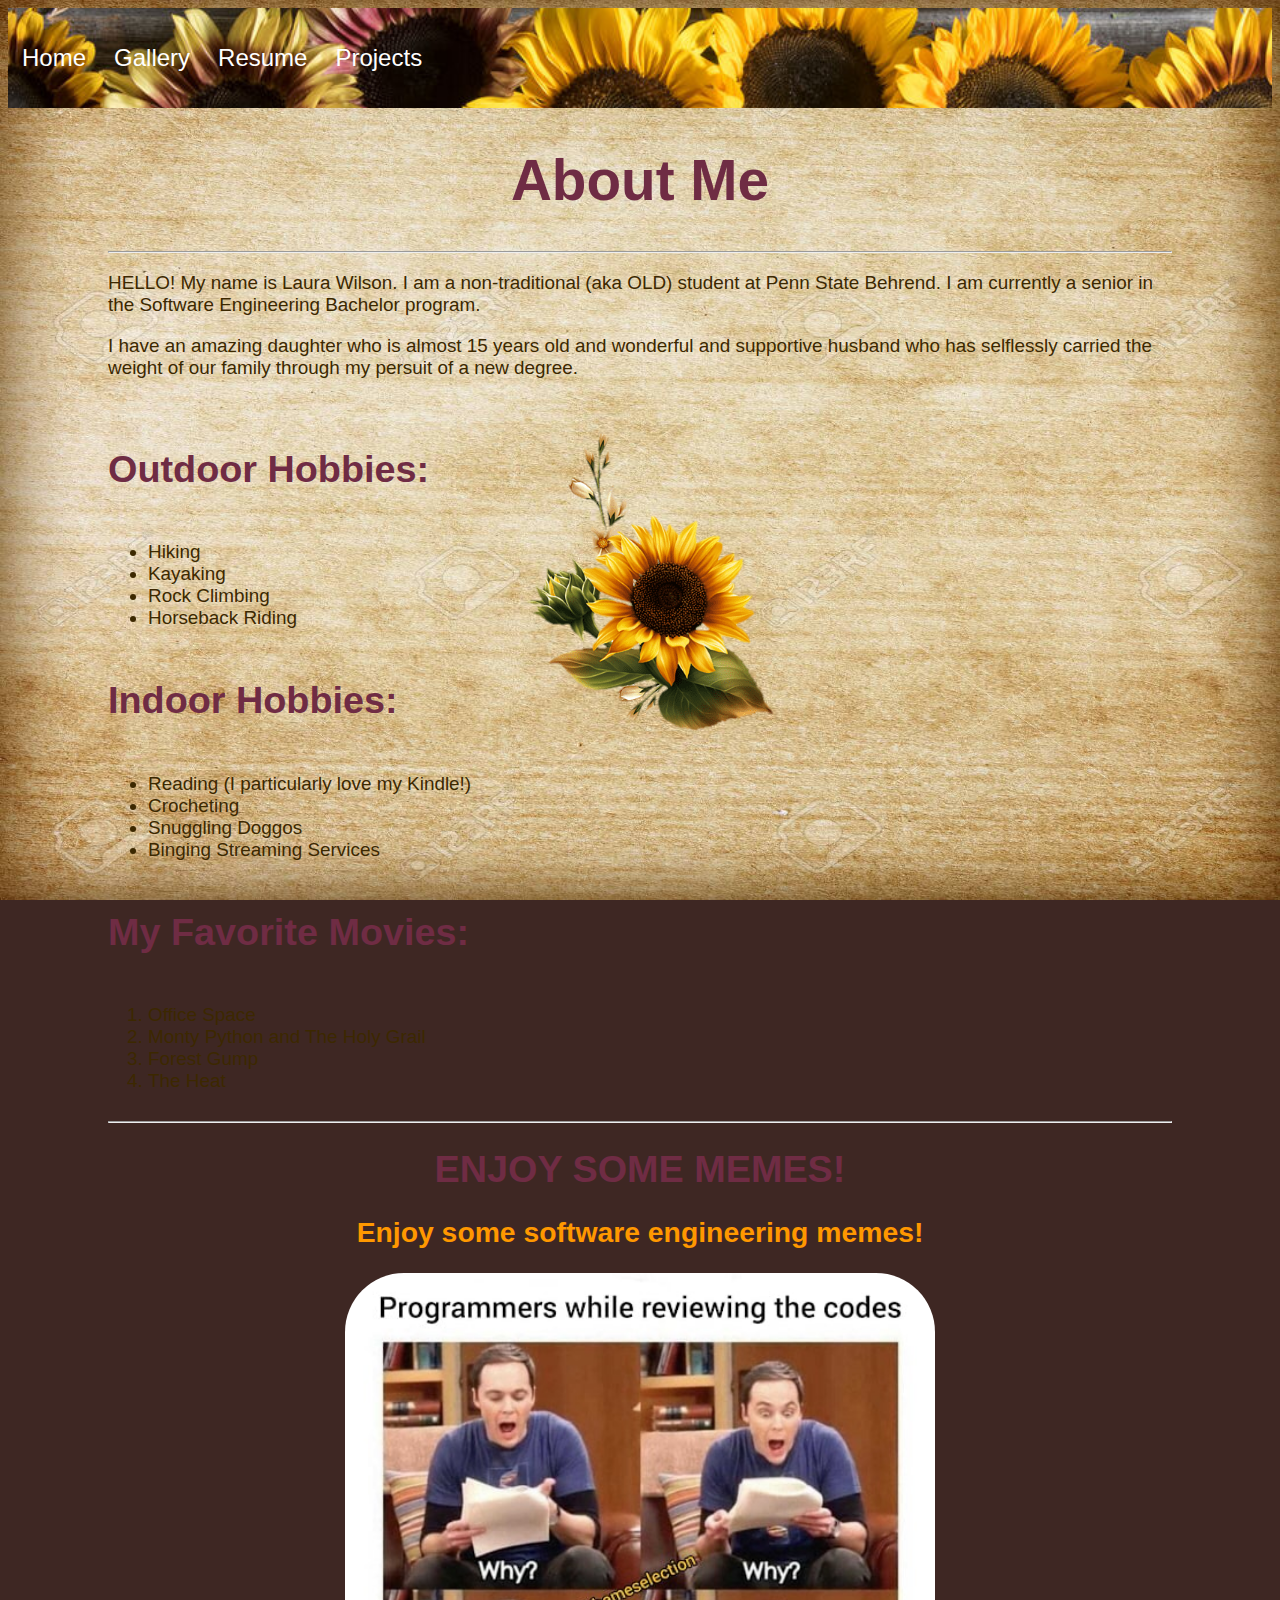
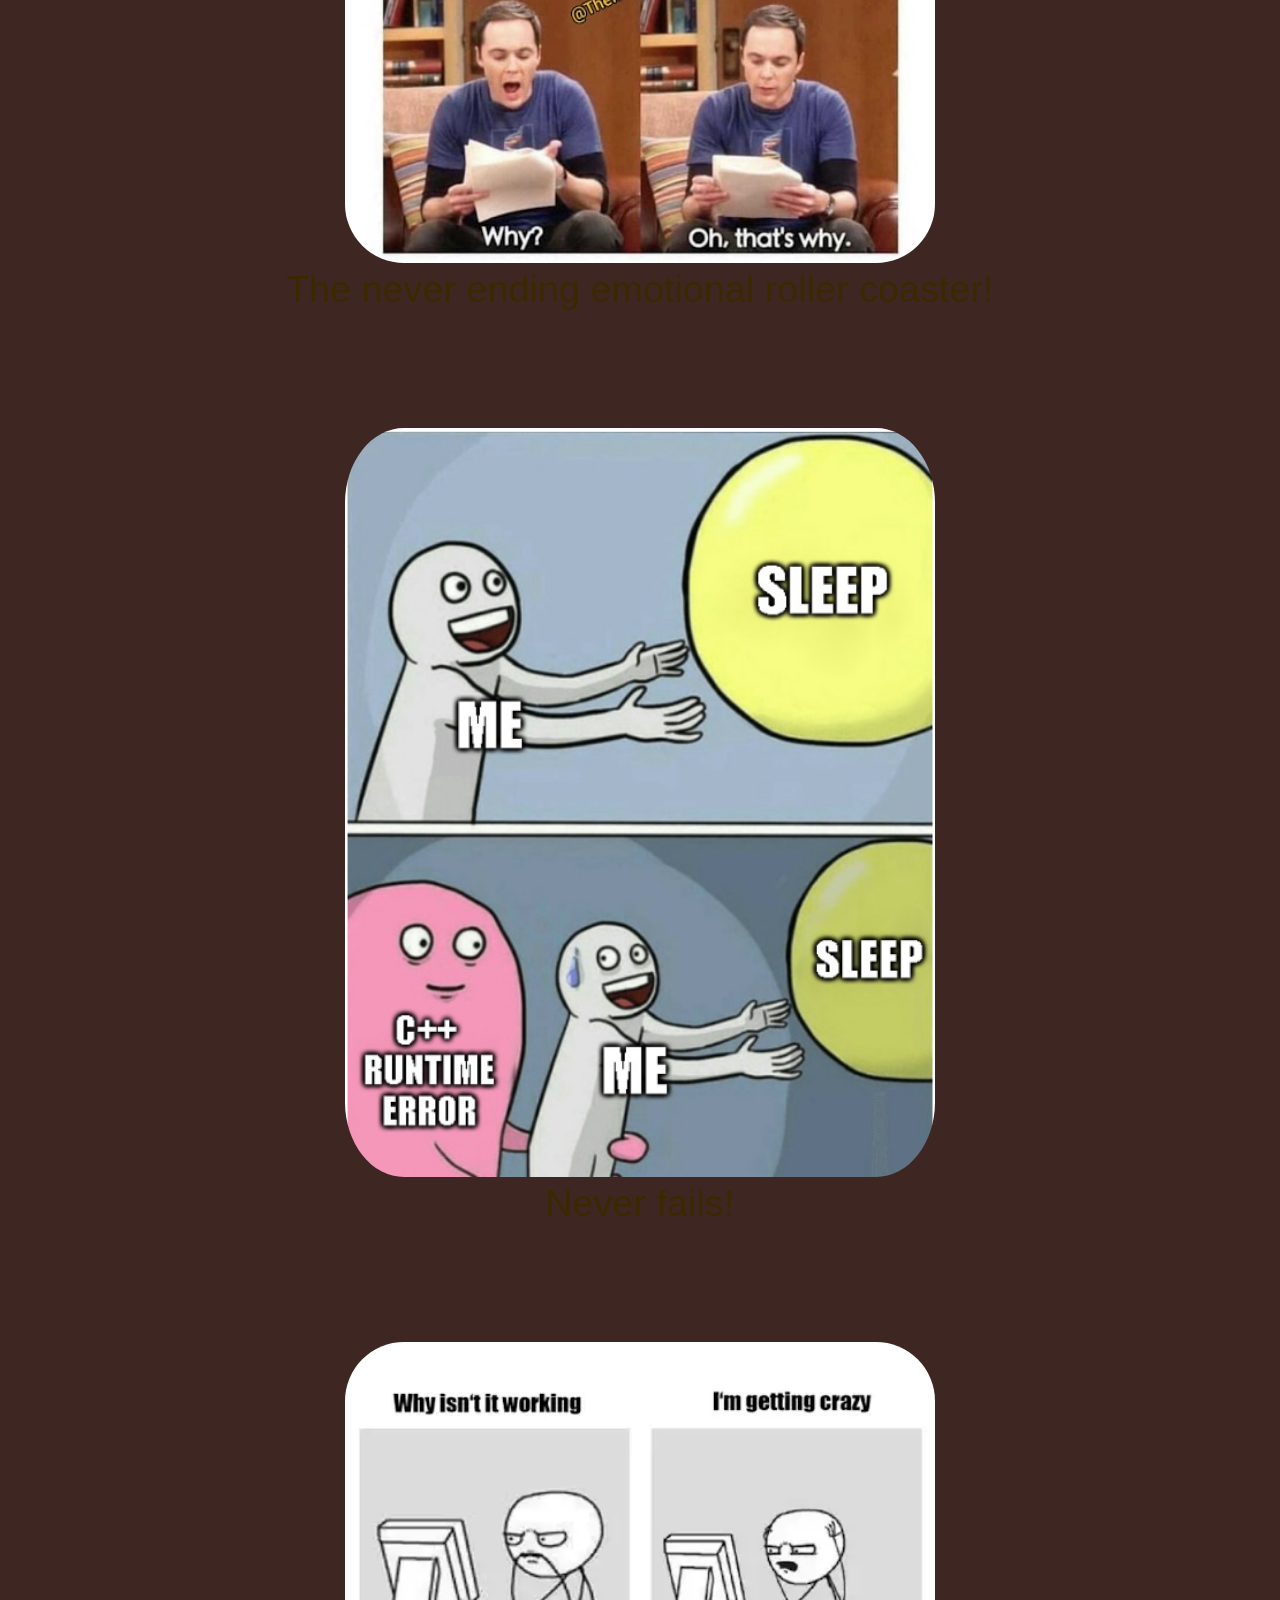
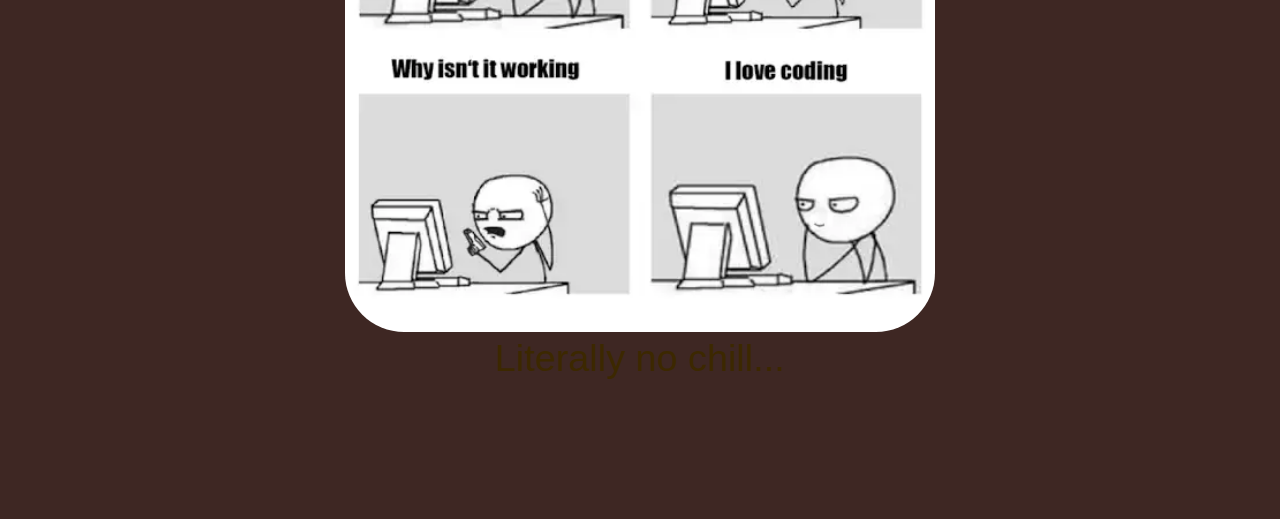
==== commit 1884835b: "added projects and corpus" ====
--- a/docs/index.html
+++ b/docs/index.html
@@ -20,7 +20,7 @@
                         <a href="resume.html">Resume</a>
                     </li>
                     <li class="nav">
-                        <a href="projects.html"></a>
+                        <a href="projects.html">Projects</a>
                     </li>
                 </ul>
             </nav>
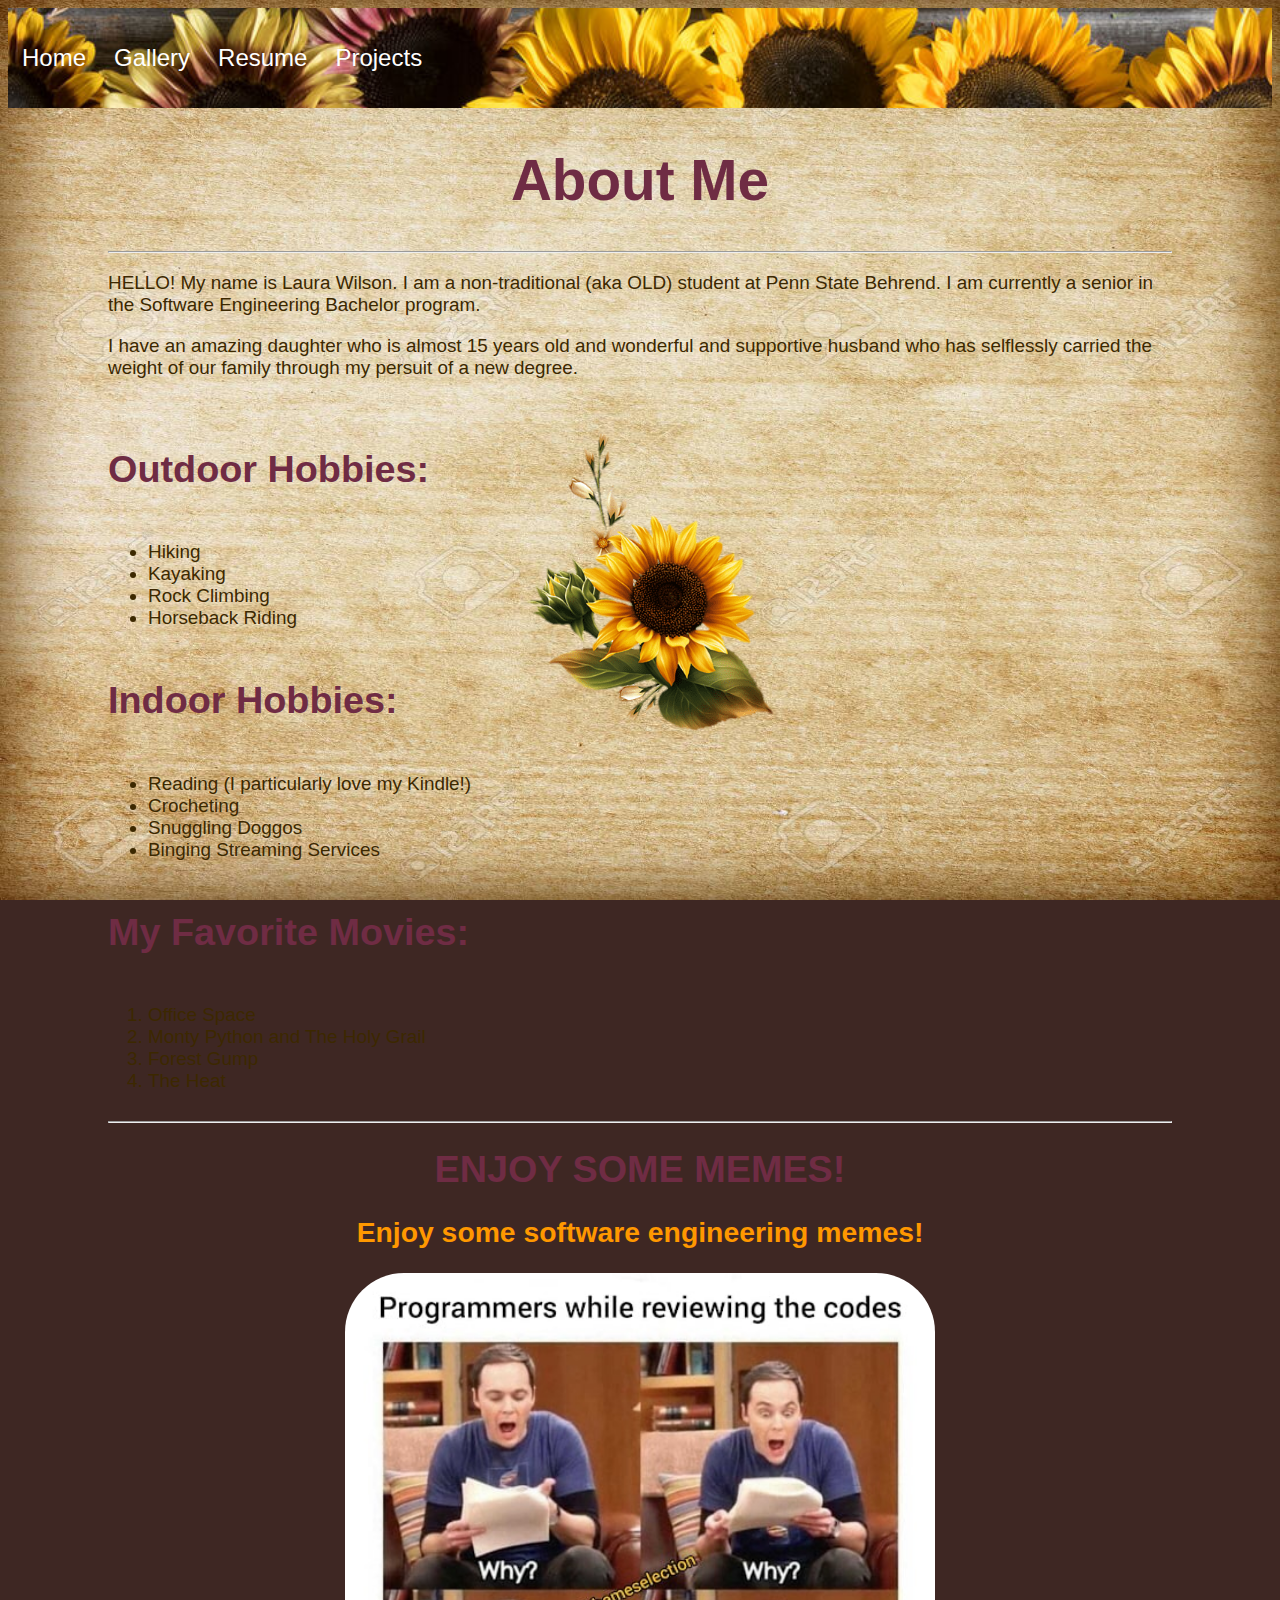
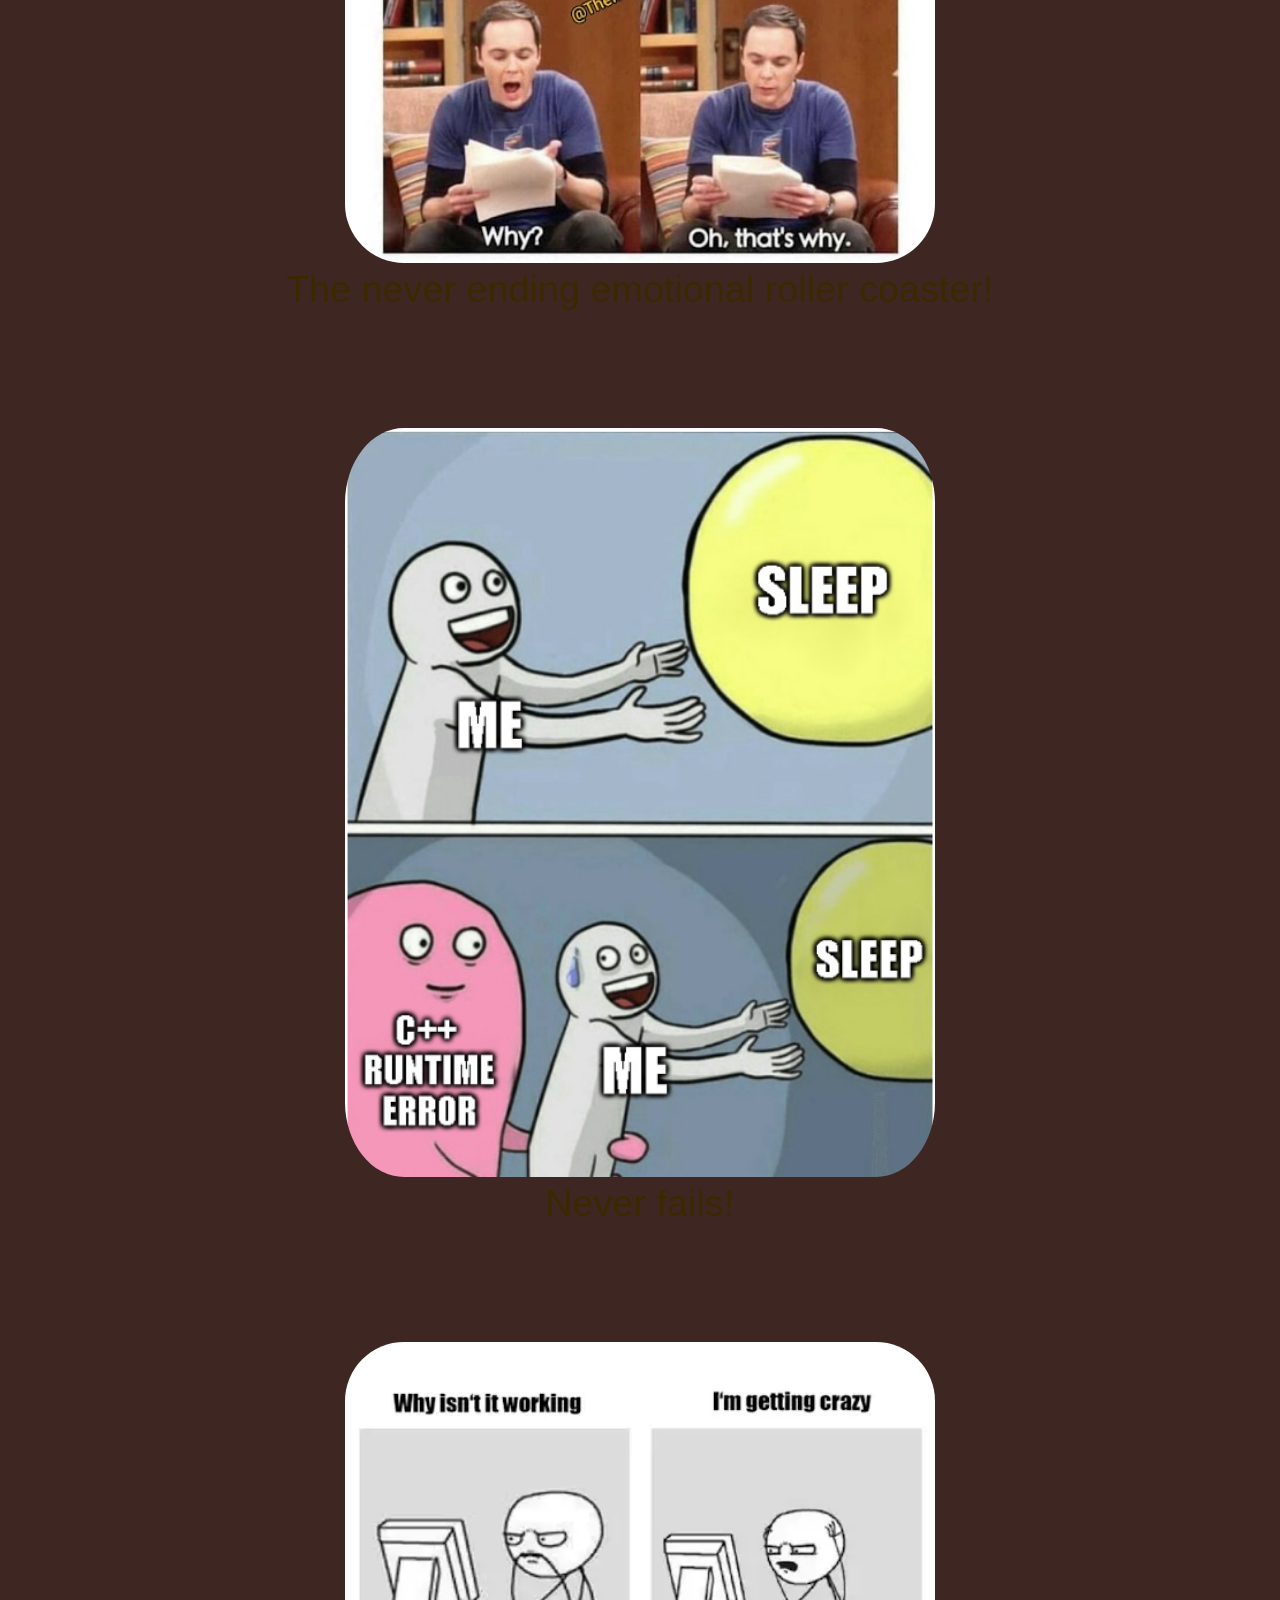
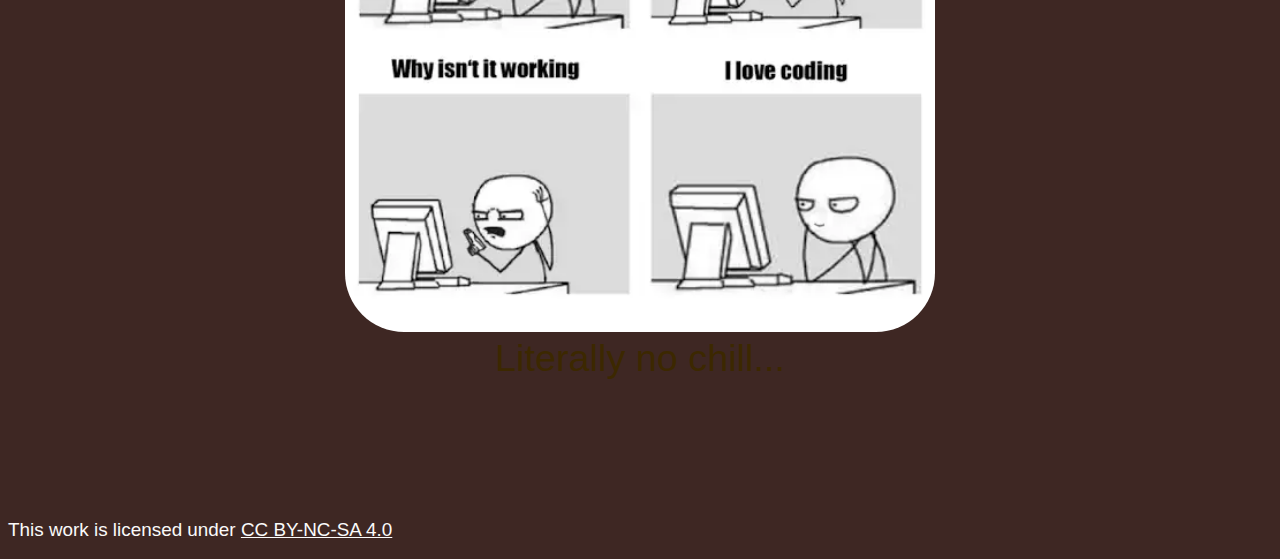
==== commit dcf2485d: "Added creative commons liscense to index page" ====
--- a/docs/index.html
+++ b/docs/index.html
@@ -81,5 +81,21 @@
                 </figure>
             </div>
         </section>
+        <p>This work is licensed under <a
+                href="https://creativecommons.org/licenses/by-nc-sa/4.0/?ref=chooser-v1"
+                target="_blank" rel="license noopener noreferrer" style="display:inline-block;">CC
+                BY-NC-SA 4.0<img
+                    style="height:22px!important;margin-left:3px;vertical-align:text-bottom;"
+                    src="https://mirrors.creativecommons.org/presskit/icons/cc.svg?ref=chooser-v1"
+                    alt=""><img
+                    style="height:22px!important;margin-left:3px;vertical-align:text-bottom;"
+                    src="https://mirrors.creativecommons.org/presskit/icons/by.svg?ref=chooser-v1"
+                    alt=""><img
+                    style="height:22px!important;margin-left:3px;vertical-align:text-bottom;"
+                    src="https://mirrors.creativecommons.org/presskit/icons/nc.svg?ref=chooser-v1"
+                    alt=""><img
+                    style="height:22px!important;margin-left:3px;vertical-align:text-bottom;"
+                    src="https://mirrors.creativecommons.org/presskit/icons/sa.svg?ref=chooser-v1"
+                    alt=""></a></p>
     </body>
 </html>
--- a/docs/styling.css
+++ b/docs/styling.css
@@ -133,11 +133,7 @@
 body.gallery{
     background-image: url('images/wood.jpg');
     background-size: 100%;
-    opacity: 0.9;
-}
-
-h2.corpus {
-    color: #3f021b;
+    opacity: 0.8;
 }
 
 figure.gemi,
@@ -180,7 +176,7 @@
 
 /* ******************************** Resume ******************************** */
 body.resume {
-    background-image: url('images/pg.jpg');
+    background-image: url('images/brown.jpg');
     background-repeat: no-repeat;
     background-attachment: fixed; 
     background-size: 100% 100%;
@@ -253,7 +249,7 @@
 
 /* ******************************** Projects ******************************** */
 body.projects {
-    background-image: url('images/sunflowermauve.jpg');
+    background-image: url('images/yellowbrown.jpg');
     background-repeat: no-repeat;
     background-attachment: fixed; 
     background-size: 100% 100%;
@@ -263,30 +259,66 @@
 
 /* ********************************* Corpus ********************************* */
 body.corpus{
-    background-image: url('images/pg.webp');
+    background-image: url('images/pg.jpg');
     background-repeat: no-repeat;
     background-attachment: fixed; 
     background-size: 100% 100%; 
+     
+}
+
+h2.corpus {
+    color: #3f021b;
 }
 
 section.corpus {
-    color: #3C2800;
+    color: #3f021b;
+    text-align: justify;
 }
 
 div.n3gram,
-div.n5gram {
+div.n5gram,
+div.collate,
+div.voyant {
     display: flex;
-}
-
-img.n3gram, 
-img.n5gram {
-    width: 45%;
+    justify-content: center;
+    align-items: center;    
+}
+
+div.wrapper {
+    flex: 1;
+    text-align: center;
+}
+
+.wrapper img {
+    max-width: 100%;
     height: auto; 
+    display: inline-block;
 }
 
 figcaption.n3gram, 
-figcaption.n5gram {
+figcaption.n5gram,
+figcaption.collate,
+figcaption.voyant {
     font-size: 20px; 
     font-family: "Arial", console; 
     color: black;
-}
+    text-align: center;
+}
+
+
+/* ------------------------------Time Mapper----------------------------------- */
+ iframe {   
+    border: none; 
+    width: 100%;
+    height: 780px;
+ }
+ 
+ 
+ /* -----------------------------Game Analysis-------------------------------- */
+ .game img {
+    max-width: 100%;
+    height: auto; 
+    display: inline-block;
+}
+ 
+ 